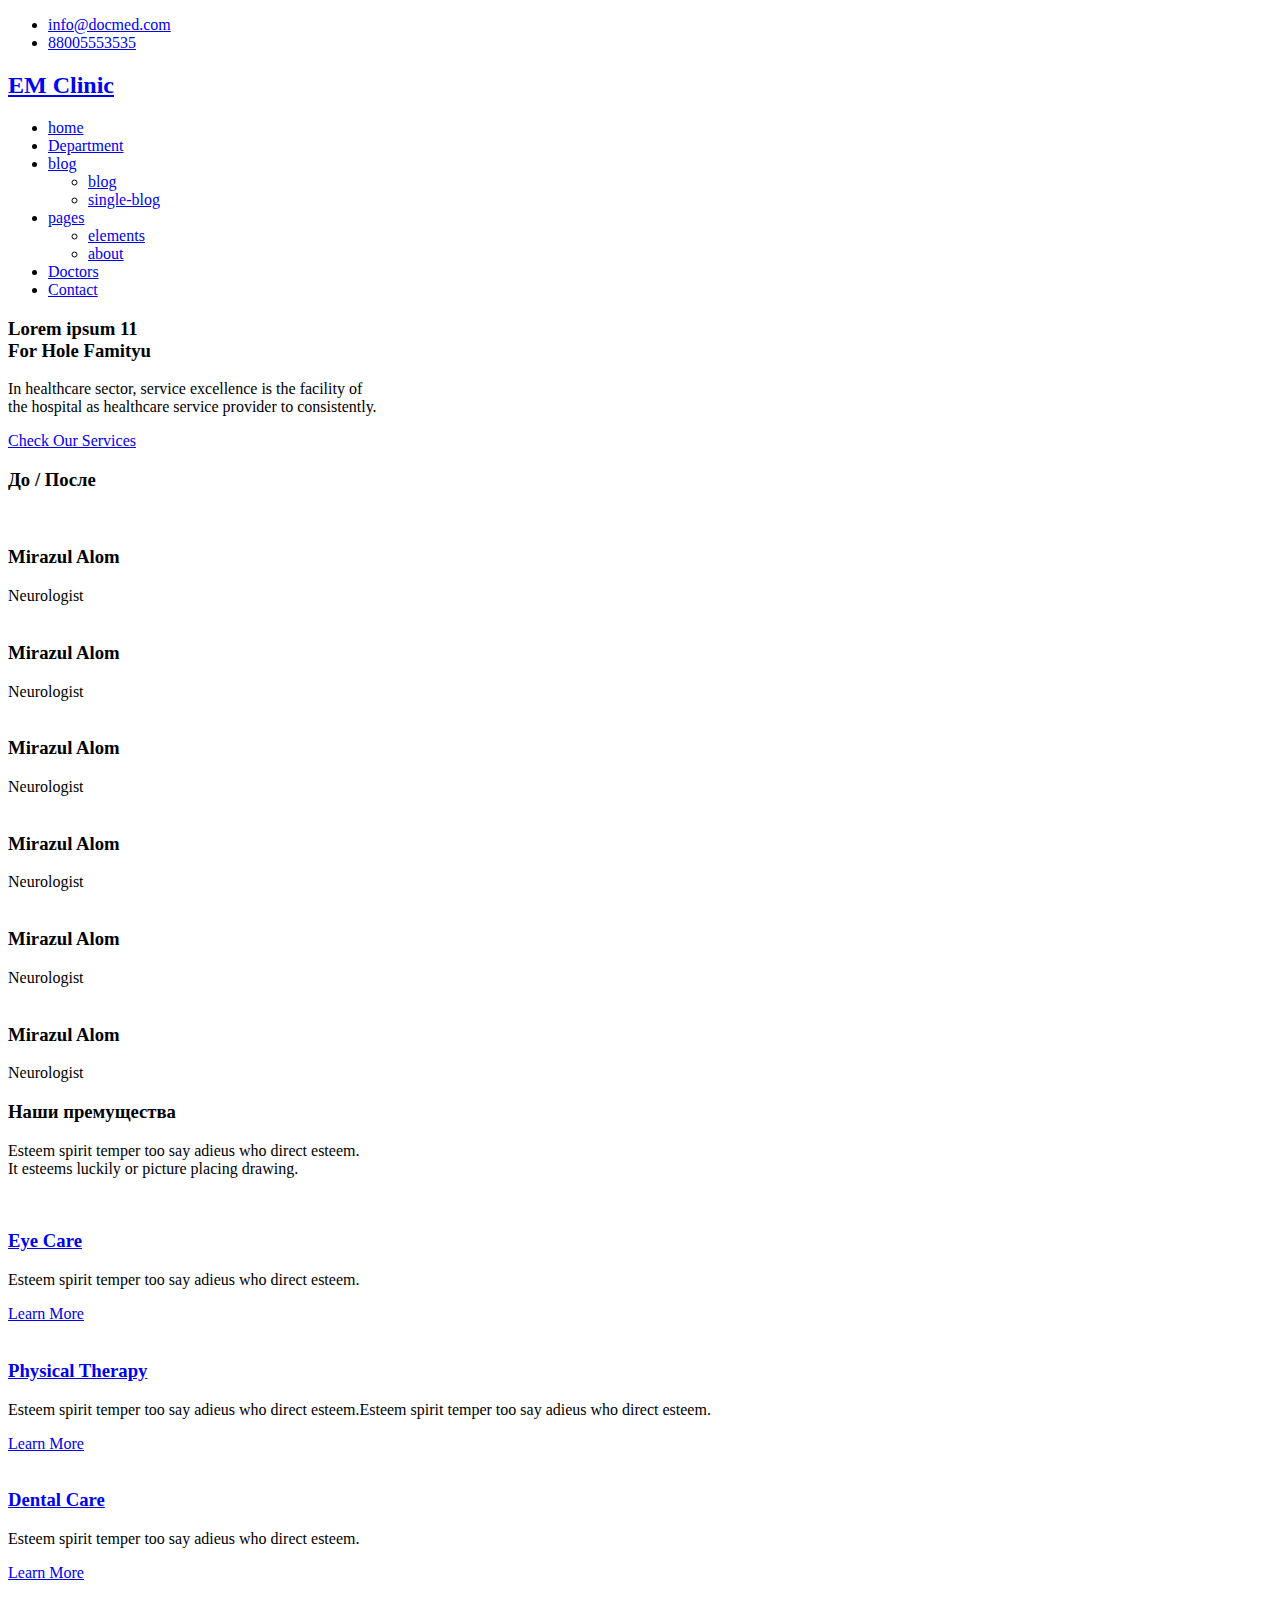
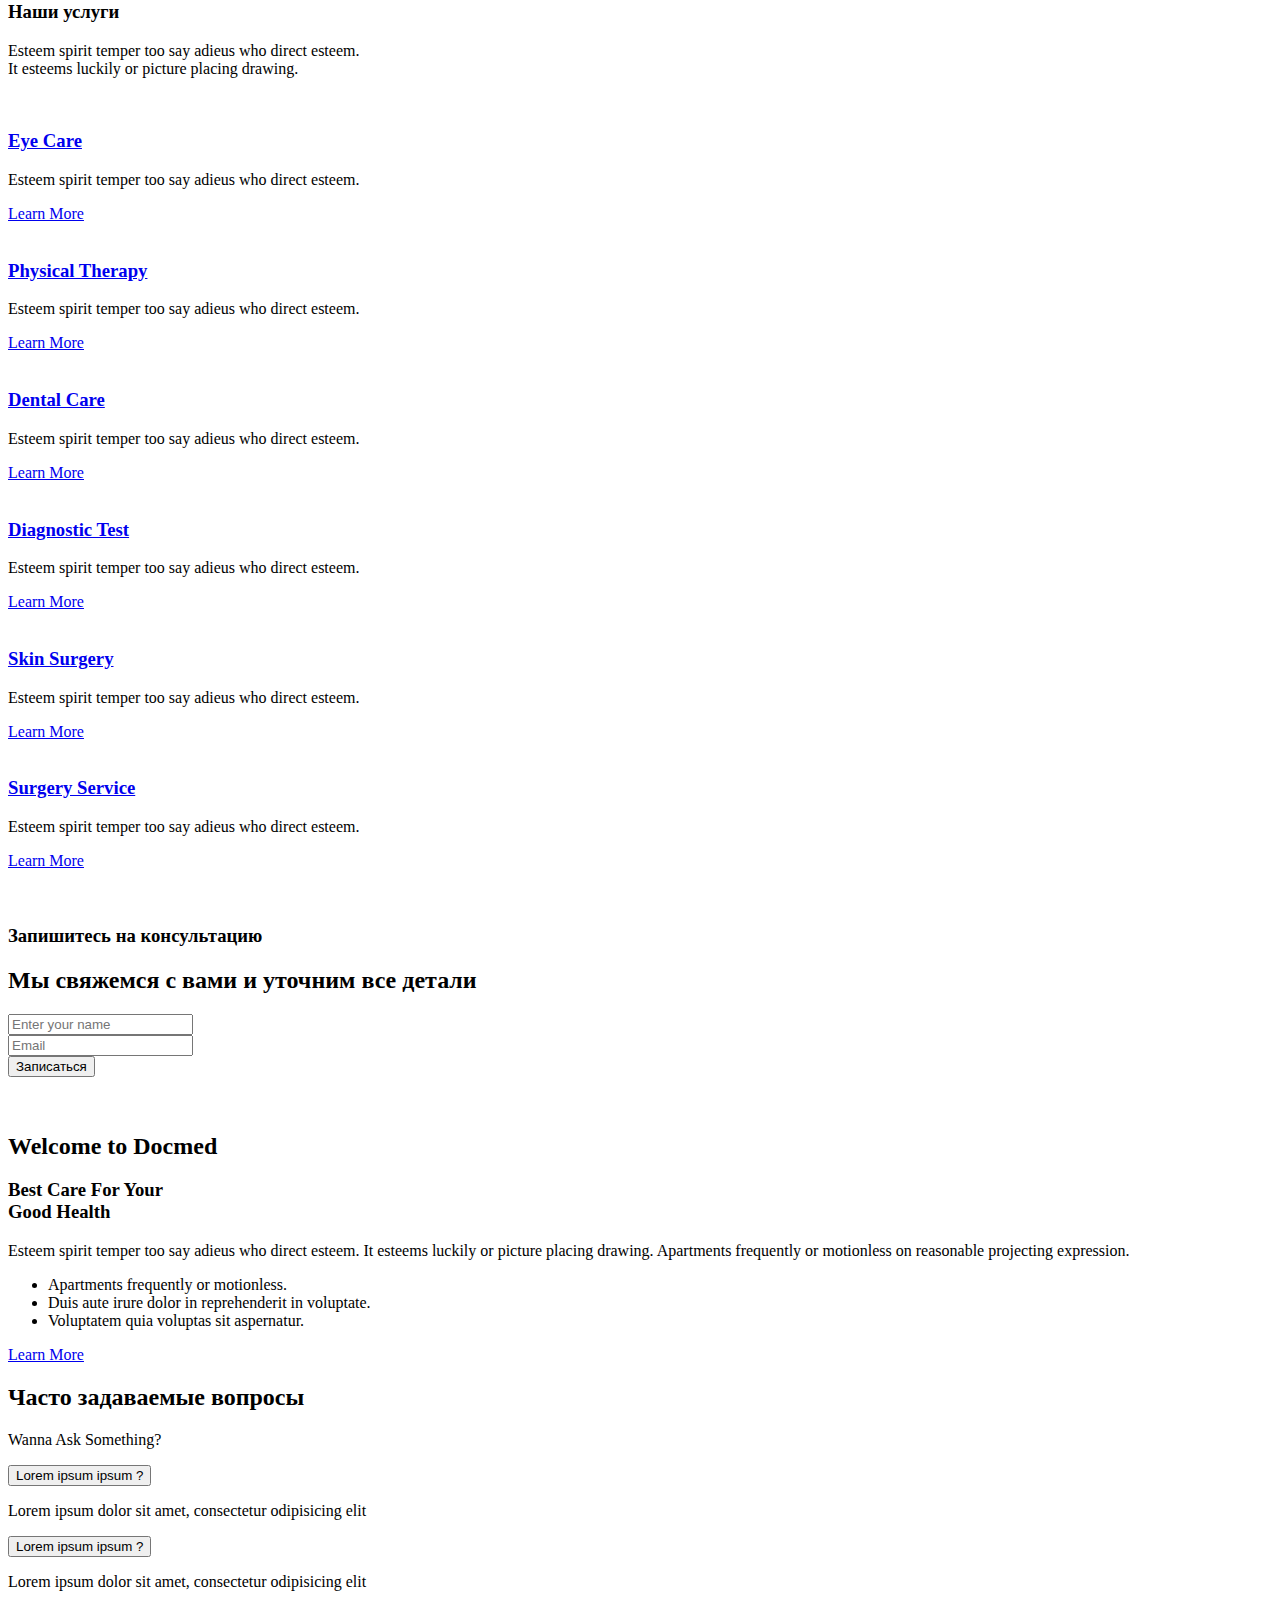
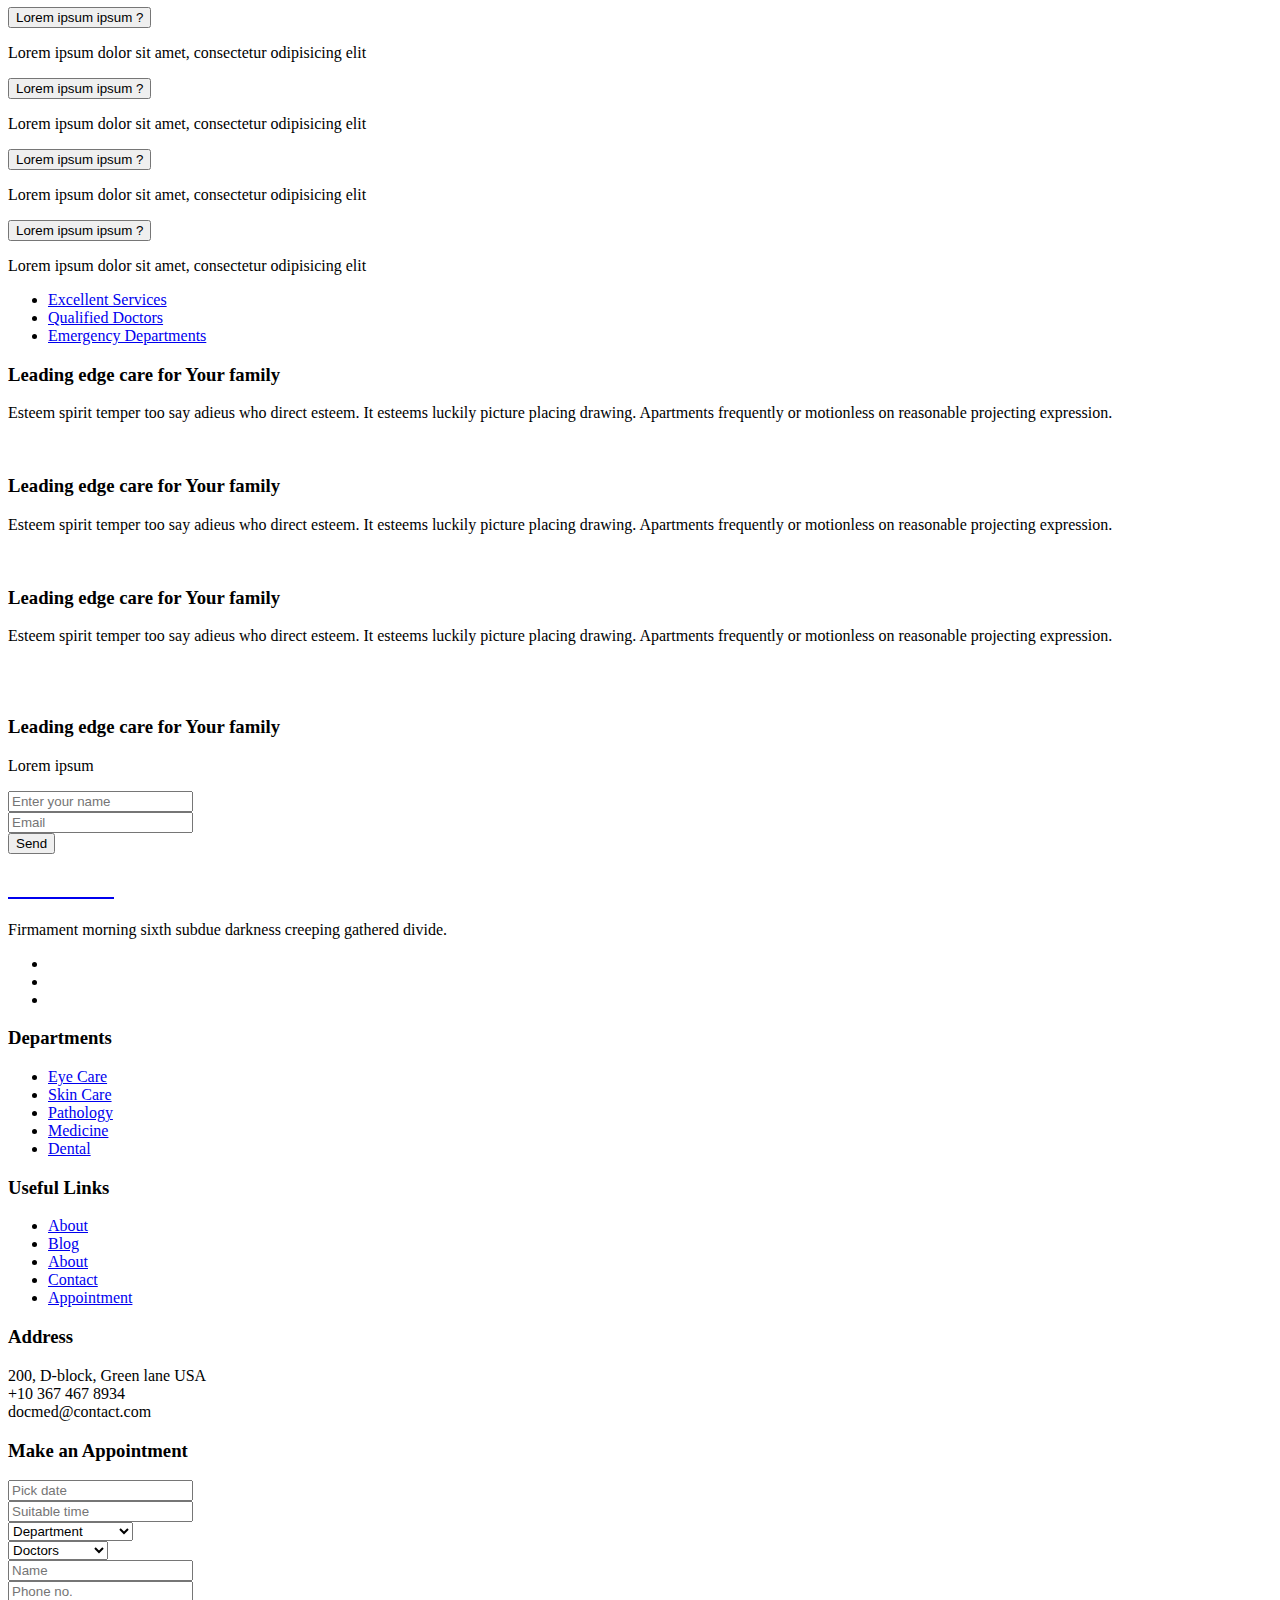
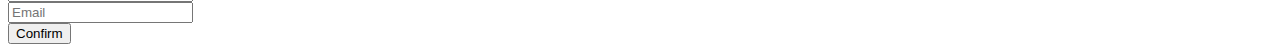
==== index.html @ 9901b31b "Add files via upload" ====
<!doctype html>
<html class="no-js" lang="zxx">

<head>
    <meta charset="utf-8">
    <meta http-equiv="x-ua-compatible" content="ie=edge">
    <title>Docmed</title>
    <meta name="description" content="">
    <meta name="viewport" content="width=device-width, initial-scale=1">

    <!-- <link rel="manifest" href="site.webmanifest"> -->
    <link rel="shortcut icon" type="image/x-icon" href="img/favicon.png">
    <!-- Place favicon.ico in the root directory -->

    <!-- CSS here -->
    <link rel="stylesheet" href="css/bootstrap.min.css">
    <link rel="stylesheet" href="css/owl.carousel.min.css">
    <link rel="stylesheet" href="css/magnific-popup.css">
    <link rel="stylesheet" href="css/font-awesome.min.css">
    <link rel="stylesheet" href="css/themify-icons.css">
    <link rel="stylesheet" href="css/nice-select.css">
    <link rel="stylesheet" href="css/flaticon.css">
    <link rel="stylesheet" href="css/gijgo.css">
    <link rel="stylesheet" href="css/animate.css">
    <link rel="stylesheet" href="css/slicknav.css">
    <link rel="stylesheet" href="css/style.css">
    <!-- <link rel="stylesheet" href="css/responsive.css"> -->
</head>

<body>
    <!--[if lte IE 9]>
            <p class="browserupgrade">You are using an <strong>outdated</strong> browser. Please <a href="https://browsehappy.com/">upgrade your browser</a> to improve your experience and security.</p>
        <![endif]-->

    <!-- header-start -->
    <header>
        <div class="header-area ">
            <div class="header-top_area">
                <div class="container">
                    <div class="row">
                        <div class="col-xl-6 col-md-6 ">
                            <div class="social_media_links">
                                <a href="#">
                                    <i class="fa fa-linkedin"></i>
                                </a>
                                <a href="#">
                                    <i class="fa fa-facebook"></i>
                                </a>
                                <a href="#">
                                    <i class="fa fa-google-plus"></i>
                                </a>
                            </div>
                        </div>
                        <div class="col-xl-6 col-md-6">
                            <div class="short_contact_list">
                                <ul>
                                    <li><a href="#"> <i class="fa fa-envelope"></i> info@docmed.com</a></li>
                                    <li><a href="#"> <i class="fa fa-phone"></i> 88005553535</a></li>
                                </ul>
                            </div>
                        </div>
                    </div>
                </div>
            </div>
            <div id="sticky-header" class="main-header-area">
                <div class="container">
                    <div class="row align-items-center">
                        <div class="col-xl-3 col-lg-2">
                            <div class="logo">
                                <a href="index.html">
                                    <!-- <img src="img/logo.png" alt=""> -->
                                    <h2>EM Clinic</h2>
                                </a>
                            </div>
                        </div>
                        <div class="col-xl-6 col-lg-7">
                            <div class="main-menu  d-none d-lg-block">
                                <nav>
                                    <ul id="navigation">
                                        <li><a class="active" href="index.html">home</a></li>
                                        <li><a href="Department.html">Department</a></li>
                                        <li><a href="#">blog <i class="ti-angle-down"></i></a>
                                            <ul class="submenu">
                                                <li><a href="blog.html">blog</a></li>
                                                <li><a href="single-blog.html">single-blog</a></li>
                                            </ul>
                                        </li>
                                        <li><a href="#">pages <i class="ti-angle-down"></i></a>
                                            <ul class="submenu">
                                                <li><a href="elements.html">elements</a></li>
                                                <li><a href="about.html">about</a></li>
                                            </ul>
                                        </li>
                                        <li><a href="Doctors.html">Doctors</a></li>
                                        <li><a href="contact.html">Contact</a></li>
                                    </ul>
                                </nav>
                            </div>
                        </div>
                        <!-- <div class="col-xl-3 col-lg-3 d-none d-lg-block"> -->
                            <!-- <div class="Appointment">
                                <div class="book_btn d-none d-lg-block">
                                    <a class="popup-with-form" href="#test-form">Записаться на консультацию</a>
                                </div>
                            </div> -->
                        <!-- </div> -->
                        <div class="col-12">
                            <div class="mobile_menu d-block d-lg-none"></div>
                        </div>
                    </div>
                </div>
            </div>
        </div>
    </header>
    <!-- header-end -->

    <!-- slider_area_start -->
    <div class="slider_area">
        <div class="slider_active owl-carousel">
            <div class="single_slider  d-flex align-items-center slider_bg_2">
                <div class="container">
                    <div class="row">
                        <div class="col-xl-12">
                            <div class="slider_text ">
                                <h3> <span>Lorem ipsum 11</span> <br>
                                    For Hole Famityu </h3>
                                <p>In healthcare sector, service excellence is the facility of <br> the hospital as
                                    healthcare service provider to consistently.</p>
                                <a href="#" class="boxed-btn3">Check Our Services</a>
                            </div>
                        </div>
                    </div>
                </div>
            </div>
            <!-- <div class="single_slider  d-flex align-items-center slider_bg_1">
                <div class="container">
                    <div class="row">
                        <div class="col-xl-12">
                            <div class="slider_text ">
                                <h3> <span>Health care</span> <br>
                                    For Hole Family </h3>
                                <p>In healthcare sector, service excellence is the facility of <br> the hospital as
                                    healthcare service provider to consistently.</p>
                                <a href="#" class="boxed-btn3">Check Our Services</a>
                            </div>
                        </div>
                    </div>
                </div>
            </div>
            <div class="single_slider  d-flex align-items-center slider_bg_2">
                <div class="container">
                    <div class="row">
                        <div class="col-xl-12">
                            <div class="slider_text ">
                                <h3> <span>Health care</span> <br>
                                    For Hole Family </h3>
                                <p>In healthcare sector, service excellence is the facility of <br> the hospital as
                                    healthcare service provider to consistently.</p>
                                <a href="#" class="boxed-btn3">Check Our Services</a>
                            </div>
                        </div>
                    </div>
                </div>
            </div> -->
        </div>
    </div>
    <!-- slider_area_end -->


    <!-- expert_doctors_area_start ////////////////////////////////////////////////////////////////////////-->
    <div class="expert_doctors_area">
        <div class="container">
            <div class="row">
                <div class="col-xl-12">
                    <div class="doctors_title mb-55">
                        <h3>До / После</h3>
                    </div>
                </div>
            </div>
            <div class="row">
                <div class="col-xl-12">
                    <div class="expert_active owl-carousel">
                        <div class="single_expert">
                            <div class="expert_thumb">
                                <img src="img/experts/1.png" alt="">
                            </div>
                            <div class="experts_name text-center">
                                <h3>Mirazul Alom</h3>
                                <span>Neurologist</span>
                            </div>
                        </div>
                        <div class="single_expert">
                            <div class="expert_thumb">
                                <img src="img/experts/2.png" alt="">
                            </div>
                            <div class="experts_name text-center">
                                <h3>Mirazul Alom</h3>
                                <span>Neurologist</span>
                            </div>
                        </div>
                        <div class="single_expert">
                            <div class="expert_thumb">
                                <img src="img/experts/3.png" alt="">
                            </div>
                            <div class="experts_name text-center">
                                <h3>Mirazul Alom</h3>
                                <span>Neurologist</span>
                            </div>
                        </div>
                        <div class="single_expert">
                            <div class="expert_thumb">
                                <img src="img/experts/4.png" alt="">
                            </div>
                            <div class="experts_name text-center">
                                <h3>Mirazul Alom</h3>
                                <span>Neurologist</span>
                            </div>
                        </div>
                        <div class="single_expert">
                            <div class="expert_thumb">
                                <img src="img/experts/1.png" alt="">
                            </div>
                            <div class="experts_name text-center">
                                <h3>Mirazul Alom</h3>
                                <span>Neurologist</span>
                            </div>
                        </div>
                        <div class="single_expert">
                            <div class="expert_thumb">
                                <img src="img/experts/2.png" alt="">
                            </div>
                            <div class="experts_name text-center">
                                <h3>Mirazul Alom</h3>
                                <span>Neurologist</span>
                            </div>
                        </div>
                    </div>
                </div>
            </div>
        </div>
    </div>
    <!-- expert_doctors_area_end -->

    <!-- наши преимущества  -->
    <div class="our_department_area">
        <div class="container">
            <div class="row">
                <div class="col-xl-12">
                    <div class="section_title text-center mb-55">
                        <h3>Наши премущества</h3>
                        <p>Esteem spirit temper too say adieus who direct esteem. <br>
                            It esteems luckily or picture placing drawing. </p>
                    </div>
                </div>
            </div>
            <div class="row">
                <div class="col-xl-4 col-md-6 col-lg-4">
                    <div class="single_department">
                        <div class="department_thumb">
                            <img src="img/department/1.png" alt="">
                        </div>
                        <div class="department_content">
                            <h3><a href="#">Eye Care</a></h3>
                            <p>Esteem spirit temper too say adieus who direct esteem.</p>
                            <a href="#" class="learn_more">Learn More</a>
                        </div>
                    </div>
                </div>
                <div class="col-xl-4 col-md-6 col-lg-4">
                    <div class="single_department">
                        <div class="department_thumb">
                            <img src="img/department/2.png" alt="">
                        </div>
                        <div class="department_content">
                            <h3><a href="#">Physical Therapy</a></h3>
                            <p>Esteem spirit temper too say adieus who direct esteem.Esteem spirit temper too say adieus who direct esteem.</p>
                            <a href="#" class="learn_more">Learn More</a>
                        </div>
                    </div>
                </div>
                <div class="col-xl-4 col-md-6 col-lg-4">
                    <div class="single_department">
                        <div class="department_thumb">
                            <img src="img/department/3.png" alt="">
                        </div>
                        <div class="department_content">
                            <h3><a href="#">Dental Care</a></h3>
                            <p>Esteem spirit temper too say adieus who direct esteem.</p>
                            <a href="#" class="learn_more">Learn More</a>
                        </div>
                    </div>
                </div>
                <!-- <div class="col-xl-4 col-md-6 col-lg-4">
                    <div class="single_department">
                        <div class="department_thumb">
                            <img src="img/department/4.png" alt="">
                        </div>
                        <div class="department_content">
                            <h3><a href="#">Diagnostic Test</a></h3>
                            <p>Esteem spirit temper too say adieus who direct esteem.</p>
                            <a href="#" class="learn_more">Learn More</a>
                        </div>
                    </div>
                </div>
                <div class="col-xl-4 col-md-6 col-lg-4">
                    <div class="single_department">
                        <div class="department_thumb">
                            <img src="img/department/5.png" alt="">
                        </div>
                        <div class="department_content">
                            <h3><a href="#">Skin Surgery</a></h3>
                            <p>Esteem spirit temper too say adieus who direct esteem.</p>
                            <a href="#" class="learn_more">Learn More</a>
                        </div>
                    </div>
                </div>
                <div class="col-xl-4 col-md-6 col-lg-4">
                    <div class="single_department">
                        <div class="department_thumb">
                            <img src="img/department/6.png" alt="">
                        </div>
                        <div class="department_content">
                            <h3><a href="#">Surgery Service</a></h3>
                            <p>Esteem spirit temper too say adieus who direct esteem.</p>
                            <a href="#" class="learn_more">Learn More</a>
                        </div>
                    </div>
                </div> -->
            </div>
        </div>
    </div>
    <!-- наши преимущества конец -->

    <!-- offers_area_start -->
    <div class="our_department_area">
        <div class="container">
            <div class="row">
                <div class="col-xl-12">
                    <div class="section_title text-center mb-55">
                        <h3>Наши услуги</h3>
                        <p>Esteem spirit temper too say adieus who direct esteem. <br>
                            It esteems luckily or picture placing drawing. </p>
                    </div>
                </div>
            </div>
            <div class="row">
                <div class="col-xl-4 col-md-6 col-lg-4">
                    <div class="single_department">
                        <div class="department_thumb">
                            <img src="img/department/1.png" alt="">
                        </div>
                        <div class="department_content">
                            <h3><a href="#">Eye Care</a></h3>
                            <p>Esteem spirit temper too say adieus who direct esteem.</p>
                            <a href="#" class="learn_more">Learn More</a>
                        </div>
                    </div>
                </div>
                <div class="col-xl-4 col-md-6 col-lg-4">
                    <div class="single_department">
                        <div class="department_thumb">
                            <img src="img/department/2.png" alt="">
                        </div>
                        <div class="department_content">
                            <h3><a href="#">Physical Therapy</a></h3>
                            <p>Esteem spirit temper too say adieus who direct esteem.</p>
                            <a href="#" class="learn_more">Learn More</a>
                        </div>
                    </div>
                </div>
                <div class="col-xl-4 col-md-6 col-lg-4">
                    <div class="single_department">
                        <div class="department_thumb">
                            <img src="img/department/3.png" alt="">
                        </div>
                        <div class="department_content">
                            <h3><a href="#">Dental Care</a></h3>
                            <p>Esteem spirit temper too say adieus who direct esteem.</p>
                            <a href="#" class="learn_more">Learn More</a>
                        </div>
                    </div>
                </div>
                <div class="col-xl-4 col-md-6 col-lg-4">
                    <div class="single_department">
                        <div class="department_thumb">
                            <img src="img/department/4.png" alt="">
                        </div>
                        <div class="department_content">
                            <h3><a href="#">Diagnostic Test</a></h3>
                            <p>Esteem spirit temper too say adieus who direct esteem.</p>
                            <a href="#" class="learn_more">Learn More</a>
                        </div>
                    </div>
                </div>
                <div class="col-xl-4 col-md-6 col-lg-4">
                    <div class="single_department">
                        <div class="department_thumb">
                            <img src="img/department/5.png" alt="">
                        </div>
                        <div class="department_content">
                            <h3><a href="#">Skin Surgery</a></h3>
                            <p>Esteem spirit temper too say adieus who direct esteem.</p>
                            <a href="#" class="learn_more">Learn More</a>
                        </div>
                    </div>
                </div>
                <div class="col-xl-4 col-md-6 col-lg-4">
                    <div class="single_department">
                        <div class="department_thumb">
                            <img src="img/department/6.png" alt="">
                        </div>
                        <div class="department_content">
                            <h3><a href="#">Surgery Service</a></h3>
                            <p>Esteem spirit temper too say adieus who direct esteem.</p>
                            <a href="#" class="learn_more">Learn More</a>
                        </div>
                    </div>
                </div>
            </div>
        </div>
    </div>
    <!-- offers_area_end -->

    <!-- форма обратной связи начало -->
    <div class="welcome_docmed_area">
        <div class="container">
            <div class="row">
                <div class="col-xl-6 col-lg-6">
                    <div class="welcome_thumb">
                        <div class="thumb_1">
                            <img src="img/about/1.png" alt="">
                        </div>
                        <div class="thumb_2">
                            <img src="img/about/2.png" alt="">
                        </div>
                    </div>
                </div>
                <div class="col-xl-6 col-lg-6">
                    <div class="welcome_docmed_info">
                        
                        <h3>Запишитесь на консультацию <br></h3>
                            <h2>Мы свяжемся с вами и уточним все детали</h2>
                                
                                <div class="col-lg-8">
                                <form class="form-contact contact_form" action="contact_process.php" method="post" id="contactForm" novalidate="novalidate">
                                <div class="row">
                                    <div class="col-sm-12">
                                        <div class="form-group">
                                            <input class="form-control valid" name="name" id="name" type="text" onfocus="this.placeholder = ''" onblur="this.placeholder = 'Enter your name'" placeholder="Enter your name">
                                        </div>
                                    </div>
                                    <div class="col-sm-12">
                                        <div class="form-group">
                                            <input class="form-control valid" name="email" id="email" type="email" onfocus="this.placeholder = ''" onblur="this.placeholder = 'Enter email address'" placeholder="Email">
                                        </div>
                                    </div>
                                    <div class="form-group mt-3">
                                        <button type="submit" class="button button-contactForm boxed-btn">Записаться</button>
                                    </div>
                                
                                </div>
                            </form>
                    </div>
                    </div>
                </div>
            </div>
        </div>
    </div>
    <!-- форма обратной связи конец -->


    

     


    <!-- service_area_start -->
    <!-- <div class="service_area">
        <div class="container p-0">
            <div class="row no-gutters">
                <div class="col-xl-4 col-md-4">
                    <div class="single_service">
                        <div class="icon">
                            <i class="flaticon-electrocardiogram"></i>
                        </div>
                        <h3>Hospitality</h3>
                        <p>Clinical excellence must be the priority for any health care service provider.</p>
                        <a href="#" class="boxed-btn3-white">Apply For a Bed</a>
                    </div>
                </div>
                <div class="col-xl-4 col-md-4">
                    <div class="single_service">
                        <div class="icon">
                            <i class="flaticon-emergency-call"></i>
                        </div>
                        <h3>Emergency Care</h3>
                        <p>Clinical excellence must be the priority for any health care service provider.</p>
                        <a href="#" class="boxed-btn3-white">+10 672 356 3567</a>
                    </div>
                </div>
                <div class="col-xl-4 col-md-4">
                    <div class="single_service">
                        <div class="icon">
                            <i class="flaticon-first-aid-kit"></i>
                        </div>
                        <h3>Chamber Service</h3>
                        <p>Clinical excellence must be the priority for any health care service provider.</p>
                        <a href="#" class="boxed-btn3-white">Make an Appointment</a>
                    </div>
                </div>
            </div>
        </div>
    </div> -->
    <!-- service_area_end -->

    <!-- welcome_docmed_area_start -->
    <div class="welcome_docmed_area">
        <div class="container">
            <div class="row">
                <div class="col-xl-6 col-lg-6">
                    <div class="welcome_thumb">
                        <div class="thumb_1">
                            <img src="img/about/1.png" alt="">
                        </div>
                        <div class="thumb_2">
                            <img src="img/about/2.png" alt="">
                        </div>
                    </div>
                </div>
                <div class="col-xl-6 col-lg-6">
                    <div class="welcome_docmed_info">
                        <h2>Welcome to Docmed</h2>
                        <h3>Best Care For Your <br>
                                Good Health</h3>
                        <p>Esteem spirit temper too say adieus who direct esteem.
                                It esteems luckily or picture placing drawing. Apartments frequently or motionless on reasonable projecting expression.</p>
                        <ul>
                            <li> <i class="flaticon-right"></i> Apartments frequently or motionless. </li>
                            <li> <i class="flaticon-right"></i> Duis aute irure dolor in reprehenderit in voluptate.</li>
                            <li> <i class="flaticon-right"></i> Voluptatem quia voluptas sit aspernatur. </li>
                        </ul>
                        <a href="#" class="boxed-btn3-white-2">Learn More</a>
                    </div>
                </div>
            </div>
        </div>
    </div>
    <!-- welcome_docmed_area_end -->

    <!-- часто задаваемые вопросы начало -->
    <div class="container">
        <h2 class="title">Часто задаваемые вопросы</h2>
        <p class="desc">Wanna Ask Something?</p>
        <div class="faq">
            <div class="faq_item">
                <button class="collapsible">Lorem ipsum ipsum ?</button>
                <div class="content">
                    <p>Lorem ipsum dolor sit amet, consectetur odipisicing elit</p>
                </div>
                <button class="collapsible">Lorem ipsum ipsum ?</button>
                <div class="content">
                    <p>Lorem ipsum dolor sit amet, consectetur odipisicing elit</p>
                </div>
                <button class="collapsible">Lorem ipsum ipsum ?</button>
                <div class="content">
                    <p>Lorem ipsum dolor sit amet, consectetur odipisicing elit</p>
                </div>
            <!-- </div>
            <div class="faq_item"> -->
                <button class="collapsible">Lorem ipsum ipsum ?</button>
                <div class="content">
                    <p>Lorem ipsum dolor sit amet, consectetur odipisicing elit</p>
                </div>
                <button class="collapsible">Lorem ipsum ipsum ?</button>
                <div class="content">
                    <p>Lorem ipsum dolor sit amet, consectetur odipisicing elit</p>
                </div>
                <button class="collapsible">Lorem ipsum ipsum ?</button>
                <div class="content">
                    <p>Lorem ipsum dolor sit amet, consectetur odipisicing elit</p>
                </div>
            </div>
        </div>
    </div>
    <!-- часто задаваемые вопросы конец -->

    <!-- testmonial_area_start -->
    <!-- <div class="testmonial_area">
        <div class="testmonial_active owl-carousel">
            <div class="single-testmonial testmonial_bg_1 overlay2">
                <div class="container">
                    <div class="row">
                        <div class="col-xl-10 offset-xl-1">
                            <div class="testmonial_info text-center">
                                <div class="quote">
                                    <i class="flaticon-straight-quotes"></i>
                                </div>
                                <p>Donec imperdiet congue orci consequat mattis. Donec rutrum porttitor <br>
                                    sollicitudin. Pellentesque id dolor tempor sapien feugiat ultrices nec sed neque.
                                    <br>
                                    Fusce ac mattis nulla. Morbi eget ornare dui. </p>
                                <div class="testmonial_author">
                                    <h4>Asana Korim</h4>
                                </div>
                            </div>
                        </div>
                    </div>
                </div>
            </div>
            <div class="single-testmonial testmonial_bg_2 overlay2">
                <div class="container">
                    <div class="row">
                        <div class="col-xl-10 offset-xl-1">
                            <div class="testmonial_info text-center">
                                <div class="quote">
                                    <i class="flaticon-straight-quotes"></i>
                                </div>
                                <p>Donec imperdiet congue orci consequat mattis. Donec rutrum porttitor <br>
                                    sollicitudin. Pellentesque id dolor tempor sapien feugiat ultrices nec sed neque.
                                    <br>
                                    Fusce ac mattis nulla. Morbi eget ornare dui. </p>
                                <div class="testmonial_author">
                                    <h4>Asana Korim</h4>
                                </div>
                            </div>
                        </div>
                    </div>
                </div>
            </div>
            <div class="single-testmonial testmonial_bg_1 overlay2">
                <div class="container">
                    <div class="row">
                        <div class="col-xl-10 offset-xl-1">
                            <div class="testmonial_info text-center">
                                <div class="quote">
                                    <i class="flaticon-straight-quotes"></i>
                                </div>
                                <p>Donec imperdiet congue orci consequat mattis. Donec rutrum porttitor <br>
                                    sollicitudin. Pellentesque id dolor tempor sapien feugiat ultrices nec sed neque.
                                    <br>
                                    Fusce ac mattis nulla. Morbi eget ornare dui. </p>
                                <div class="testmonial_author">
                                    <h4>Asana Korim</h4>
                                </div>
                            </div>
                        </div>
                    </div>
                </div>
            </div>
        </div>
    </div> -->
    <!-- testmonial_area_end -->

    <!-- business_expert_area_start  -->
    <div class="business_expert_area my_mt">
        <div class="business_tabs_area">
            <div class="container">
                <div class="row">
                    <div class="col-xl-12">
                        <ul class="nav" id="myTab" role="tablist">
                            <li class="nav-item">
                                <a class="nav-link active" id="home-tab" data-toggle="tab" href="#home" role="tab" aria-controls="home"
                            aria-selected="true">Excellent Services</a>
                            </li>

                            <li class="nav-item">
                                <a class="nav-link" id="profile-tab" data-toggle="tab" href="#profile" role="tab" aria-controls="profile"
                            aria-selected="false">Qualified Doctors</a>
                            </li>


                            <li class="nav-item">
                                <a class="nav-link" id="contact-tab" data-toggle="tab" href="#contact" role="tab" aria-controls="contact"
                            aria-selected="false">Emergency Departments</a>
                            </li>
                        </ul>
                    </div>
                </div>

            </div>
        </div>
        <div class="container">
            <div class="border_bottom">
                    <div class="tab-content" id="myTabContent">
                            <div class="tab-pane fade show active" id="home" role="tabpanel" aria-labelledby="home-tab">
                                
                                    <div class="row align-items-center">
                                            <div class="col-xl-6 col-md-6">
                                                <div class="business_info">
                                                    <div class="icon">
                                                        <i class="flaticon-first-aid-kit"></i>
                                                    </div>
                                                    <h3>Leading edge care for Your family</h3>
                                                    <p>Esteem spirit temper too say adieus who direct esteem.
                                                        It esteems luckily picture placing drawing. Apartments frequently or motionless on
                                                        reasonable projecting expression.
                                                    </p>
                                                </div>
                                            </div>
                                            <div class="col-xl-6 col-md-6">
                                                <div class="business_thumb">
                                                    <img src="img/about/business.png" alt="">
                                                </div>
                                            </div>
                                        </div>
                            </div>
                            <div class="tab-pane fade" id="profile" role="tabpanel" aria-labelledby="profile-tab">
                                    <div class="row align-items-center">
                                            <div class="col-xl-6 col-md-6">
                                                <div class="business_info">
                                                    <div class="icon">
                                                        <i class="flaticon-first-aid-kit"></i>
                                                    </div>
                                                    <h3>Leading edge care for Your family</h3>
                                                    <p>Esteem spirit temper too say adieus who direct esteem.
                                                        It esteems luckily picture placing drawing. Apartments frequently or motionless on
                                                        reasonable projecting expression.
                                                    </p>
                                                </div>
                                            </div>
                                            <div class="col-xl-6 col-md-6">
                                                <div class="business_thumb">
                                                    <img src="img/about/business.png" alt="">
                                                </div>
                                            </div>
                                        </div>
                            </div>
                            <div class="tab-pane fade" id="contact" role="tabpanel" aria-labelledby="contact-tab">
                                    <div class="row align-items-center">
                                            <div class="col-xl-6 col-md-6">
                                                <div class="business_info">
                                                    <div class="icon">
                                                        <i class="flaticon-first-aid-kit"></i>
                                                    </div>
                                                    <h3>Leading edge care for Your family</h3>
                                                    <p>Esteem spirit temper too say adieus who direct esteem.
                                                        It esteems luckily picture placing drawing. Apartments frequently or motionless on
                                                        reasonable projecting expression.
                                                    </p>
                                                </div>
                                            </div>
                                            <div class="col-xl-6 col-md-6">
                                                <div class="business_thumb">
                                                    <img src="img/about/business.png" alt="">
                                                </div>
                                            </div>
                                        </div>
                            </div>
                          </div>
            </div>
        </div>
    </div>
    <!-- business_expert_area_end  -->


    <!-- Emergency_contact start -->
    <!-- <div class="Emergency_contact">
        <div class="conatiner-fluid p-0">
            <div class="row no-gutters">
                <div class="col-xl-6">
                    <div class="single_emergency d-flex align-items-center justify-content-center emergency_bg_1 overlay_skyblue">
                        <div class="info">
                            <h3>For Any Emergency Contact</h3>
                            <p>Esteem spirit temper too say adieus.</p>
                        </div>
                        <div class="info_button">
                            <a href="#" class="boxed-btn3-white">+10 378 4673 467</a>
                        </div>
                    </div>
                </div>
                <div class="col-xl-6">
                    <div class="single_emergency d-flex align-items-center justify-content-center emergency_bg_2 overlay_skyblue">
                        <div class="info">
                            <h3>Make an Online Appointment</h3>
                            <p>Esteem spirit temper too say adieus.</p>
                        </div>
                        <div class="info_button">
                            <a href="#" class="boxed-btn3-white">Make an Appointment</a>
                        </div>
                    </div>
                </div>
            </div>
        </div>
    </div> -->
    <!-- Emergency_contact end -->
    <!-- new form  -->
    <div class="business_expert_area">
        <!-- <div class="business_tabs_area">
            <div class="container">
                <div class="row">
                    <div class="col-xl-12">
                        <ul class="nav" id="myTab" role="tablist">
                            <li class="nav-item">
                                <a class="nav-link active" id="home-tab" data-toggle="tab" href="#home" role="tab" aria-controls="home"
                            aria-selected="true">Excellent Services</a>
                            </li>

                            <li class="nav-item">
                                <a class="nav-link" id="profile-tab" data-toggle="tab" href="#profile" role="tab" aria-controls="profile"
                            aria-selected="false">Qualified Doctors</a>
                            </li>


                            <li class="nav-item">
                                <a class="nav-link" id="contact-tab" data-toggle="tab" href="#contact" role="tab" aria-controls="contact"
                            aria-selected="false">Emergency Departments</a>
                            </li>
                        </ul>
                    </div>
                </div>

            </div>
        </div> -->

        <div class="container">
            
            <div class="border_bottom">
                    <div class="tab-content" id="myTabContent">
                            <div class="tab-pane fade show active" id="home" role="tabpanel" aria-labelledby="home-tab">  
                                    <div class="row align-items-center">
                                        <div class="col-xl-6 col-md-6">
                                            <div class="business_thumb">
                                                <img src="img/about/business.png" alt="">
                                            </div>
                                        </div>
                                            <div class="col-xl-6 col-md-6">
                                                <div class="business_info">
                                                    <!-- <div class="icon">
                                                        <i class="flaticon-first-aid-kit"></i>
                                                    </div> -->
                                                    <h3>Leading edge care for Your family</h3>
                                                    <p>Lorem ipsum</p>
                                                    <div class="col-lg-8">
                                                        <form class="form-contact contact_form" action="contact_process.php" method="post" id="contactForm" novalidate="novalidate">
                                                        <div class="row">
                                                            <div class="col-sm-12">
                                                                <div class="form-group">
                                                                    <input class="form-control valid" name="name" id="name" type="text" onfocus="this.placeholder = ''" onblur="this.placeholder = 'Enter your name'" placeholder="Enter your name">
                                                                </div>
                                                            </div>
                                                            <div class="col-sm-12">
                                                                <div class="form-group">
                                                                    <input class="form-control valid" name="email" id="email" type="email" onfocus="this.placeholder = ''" onblur="this.placeholder = 'Enter email address'" placeholder="Email">
                                                                </div>
                                                            </div>
                                                            <div class="form-group mt-3">
                                                                <button type="submit" class="button button-contactForm boxed-btn">Send</button>
                                                            </div>
                                                        
                                                        </div>
                                                    </form>
                                            </div>
                                                </div>
                                            </div>
                                           
                                        </div>
                            </div>
                          </div>
            </div>
        </div>
    </div>
    <!-- business_expert_area_end  -->

<!-- footer start -->
    <footer class="footer">
            <div class="footer_top">
                <div class="container">
                    <div class="row">
                        <div class="col-xl-4 col-md-6 col-lg-4">
                            <div class="footer_widget">
                                <div class="footer_logo">
                                    <a href="#">
                                        <h2 style="color: white;">EM Clinic</h2>
                                    </a>
                                </div>
                                <p>
                                        Firmament morning sixth subdue darkness 
                                        creeping gathered divide.
                                </p>
                                <div class="socail_links">
                                    <ul>
                                        <li>
                                            <a href="#">
                                                <i class="ti-facebook"></i>
                                            </a>
                                        </li>
                                        <li>
                                            <a href="#">
                                                <i class="ti-twitter-alt"></i>
                                            </a>
                                        </li>
                                        <li>
                                            <a href="#">
                                                <i class="fa fa-instagram"></i>
                                            </a>
                                        </li>
                                    </ul>
                                </div>
    
                            </div>
                        </div>
                        <div class="col-xl-2 offset-xl-1 col-md-6 col-lg-3">
                            <div class="footer_widget">
                                <h3 class="footer_title">
                                        Departments
                                </h3>
                                <ul>
                                    <li><a href="#">Eye Care</a></li>
                                    <li><a href="#">Skin Care</a></li>
                                    <li><a href="#">Pathology</a></li>
                                    <li><a href="#">Medicine</a></li>
                                    <li><a href="#">Dental</a></li>
                                </ul>
    
                            </div>
                        </div>
                        <div class="col-xl-2 col-md-6 col-lg-2">
                            <div class="footer_widget">
                                <h3 class="footer_title">
                                        Useful Links
                                </h3>
                                <ul>
                                    <li><a href="#">About</a></li>
                                    <li><a href="#">Blog</a></li>
                                    <li><a href="#">About</a></li>
                                    <li><a href="#"> Contact</a></li>
                                    <li><a href="#"> Appointment</a></li>
                                </ul>
                            </div>
                        </div>
                        <div class="col-xl-3 col-md-6 col-lg-3">
                            <div class="footer_widget">
                                <h3 class="footer_title">
                                        Address
                                </h3>
                                <p>
                                    200, D-block, Green lane USA <br>
                                    +10 367 467 8934 <br>
                                    docmed@contact.com
                                </p>
                            </div>
                        </div>
                    </div>
                </div>
            </div>
            
        </footer>
<!-- footer end  -->
    <!-- link that opens popup -->

    <!-- form itself end-->
    <form id="test-form" class="white-popup-block mfp-hide">
        <div class="popup_box ">
            <div class="popup_inner">
                <h3>Make an Appointment</h3>
                <form action="#">
                    <div class="row">
                        <div class="col-xl-6">
                            <input id="datepicker" placeholder="Pick date">
                        </div>
                        <div class="col-xl-6">
                            <input id="datepicker2" placeholder="Suitable time">
                        </div>
                        <div class="col-xl-6">
                            <select class="form-select wide" id="default-select" class="">
                                <option data-display="Select Department">Department</option>
                                <option value="1">Eye Care</option>
                                <option value="2">Physical Therapy</option>
                                <option value="3">Dental Care</option>
                            </select>
                        </div>
                        <div class="col-xl-6">
                            <select class="form-select wide" id="default-select" class="">
                                <option data-display="Doctors">Doctors</option>
                                <option value="1">Mirazul Alom</option>
                                <option value="2">Monzul Alom</option>
                                <option value="3">Azizul Isalm</option>
                            </select>
                        </div>
                        <div class="col-xl-6">
                            <input type="text"  placeholder="Name">
                        </div>
                        <div class="col-xl-6">
                            <input type="text"  placeholder="Phone no.">
                        </div>
                        <div class="col-xl-12">
                            <input type="email"  placeholder="Email">
                        </div>
                        <div class="col-xl-12">
                            <button type="submit" class="boxed-btn3">Confirm</button>
                        </div>
                    </div>
                </form>
            </div>
        </div>
    </form>
    <!-- form itself end -->

    <!-- JS here -->
    <script src="js/vendor/modernizr-3.5.0.min.js"></script>
    <script src="js/vendor/jquery-1.12.4.min.js"></script>
    <script src="js/popper.min.js"></script>
    <script src="js/bootstrap.min.js"></script>
    <script src="js/owl.carousel.min.js"></script>
    <script src="js/isotope.pkgd.min.js"></script>
    <script src="js/ajax-form.js"></script>
    <script src="js/waypoints.min.js"></script>
    <script src="js/jquery.counterup.min.js"></script>
    <script src="js/imagesloaded.pkgd.min.js"></script>
    <script src="js/scrollIt.js"></script>
    <script src="js/jquery.scrollUp.min.js"></script>
    <script src="js/wow.min.js"></script>
    <script src="js/nice-select.min.js"></script>
    <script src="js/jquery.slicknav.min.js"></script>
    <script src="js/jquery.magnific-popup.min.js"></script>
    <script src="js/plugins.js"></script>
    <script src="js/gijgo.min.js"></script>
    <!--contact js-->
    <script src="js/contact.js"></script>
    <script src="js/jquery.ajaxchimp.min.js"></script>
    <script src="js/jquery.form.js"></script>
    <script src="js/jquery.validate.min.js"></script>
    <script src="js/mail-script.js"></script>

    <script src="js/main.js"></script>
    <script>
        $('#datepicker').datepicker({
            iconsLibrary: 'fontawesome',
            icons: {
                rightIcon: '<span class="fa fa-caret-down"></span>'
            }
        });
        $('#datepicker2').datepicker({
            iconsLibrary: 'fontawesome',
            icons: {
                rightIcon: '<span class="fa fa-caret-down"></span>'
            }

        });
    $(document).ready(function() {
    $('.js-example-basic-multiple').select2();
});
    </script>
</body>

</html>
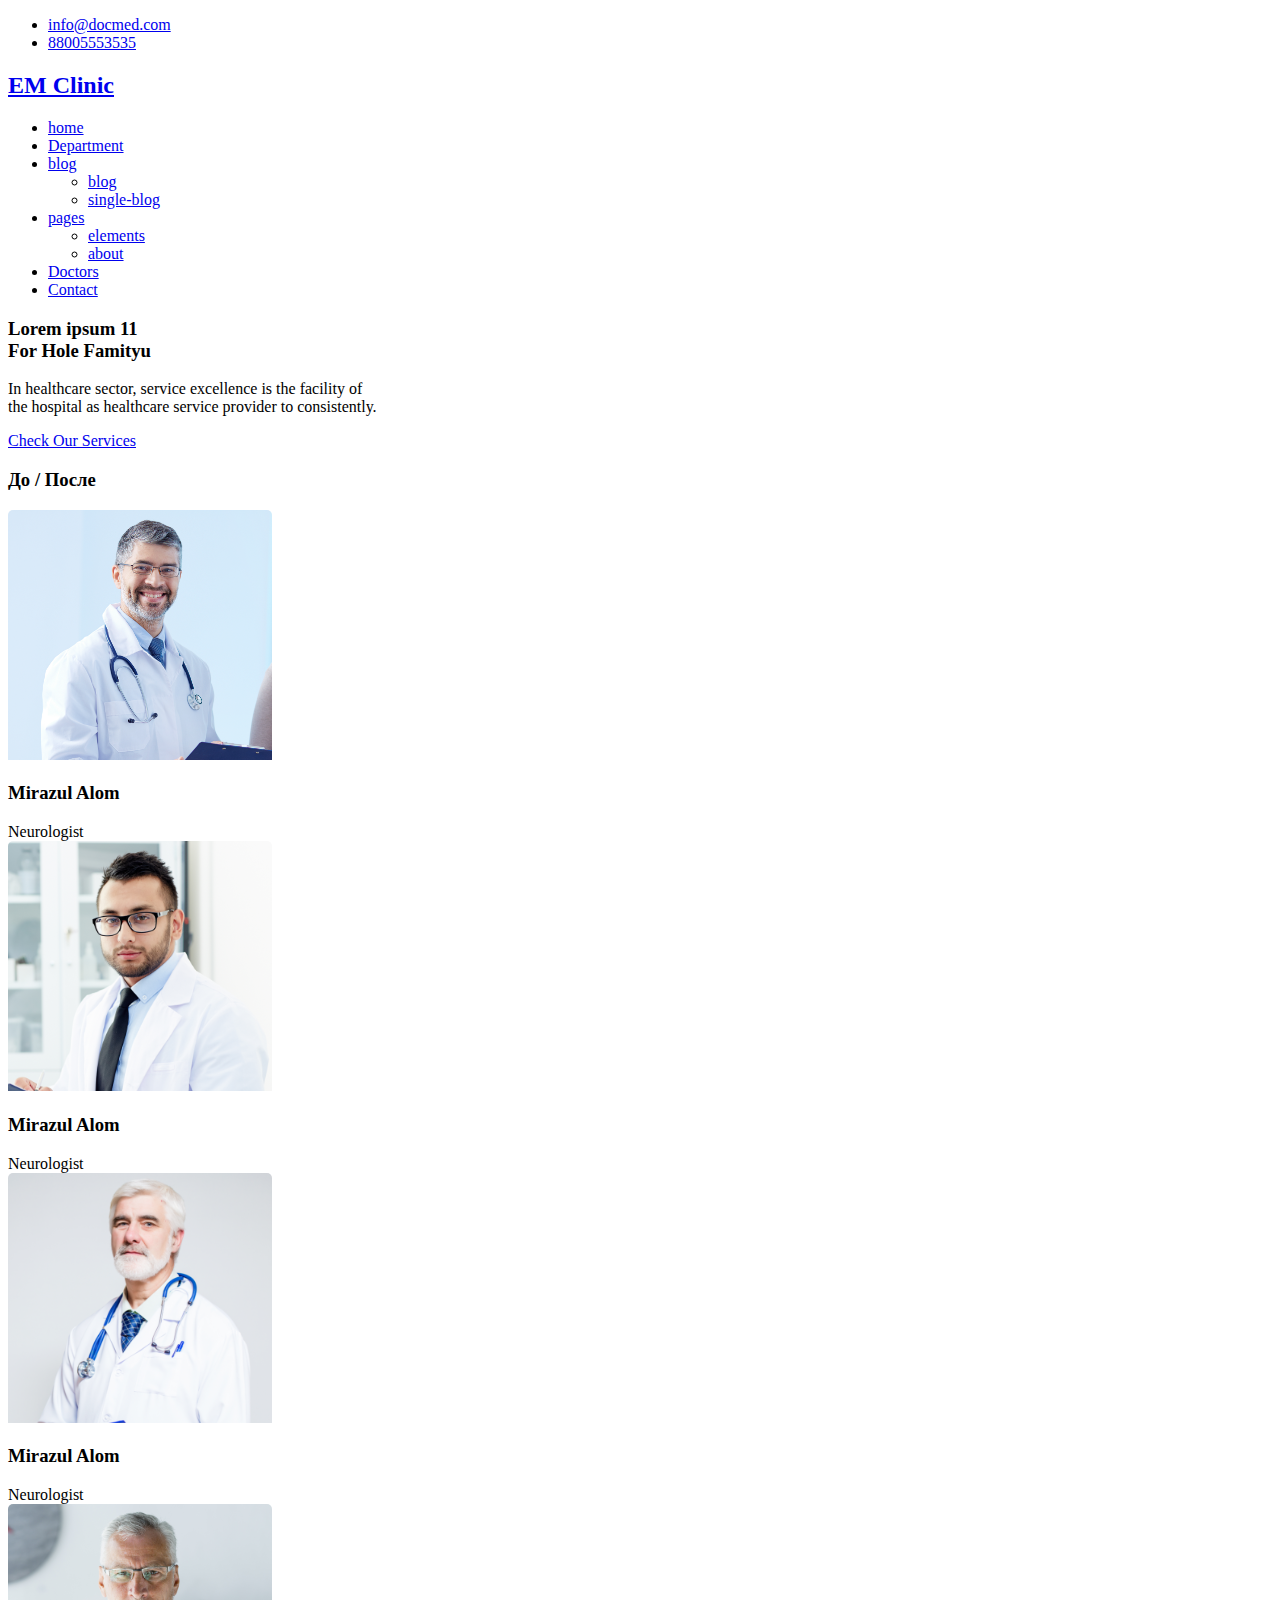
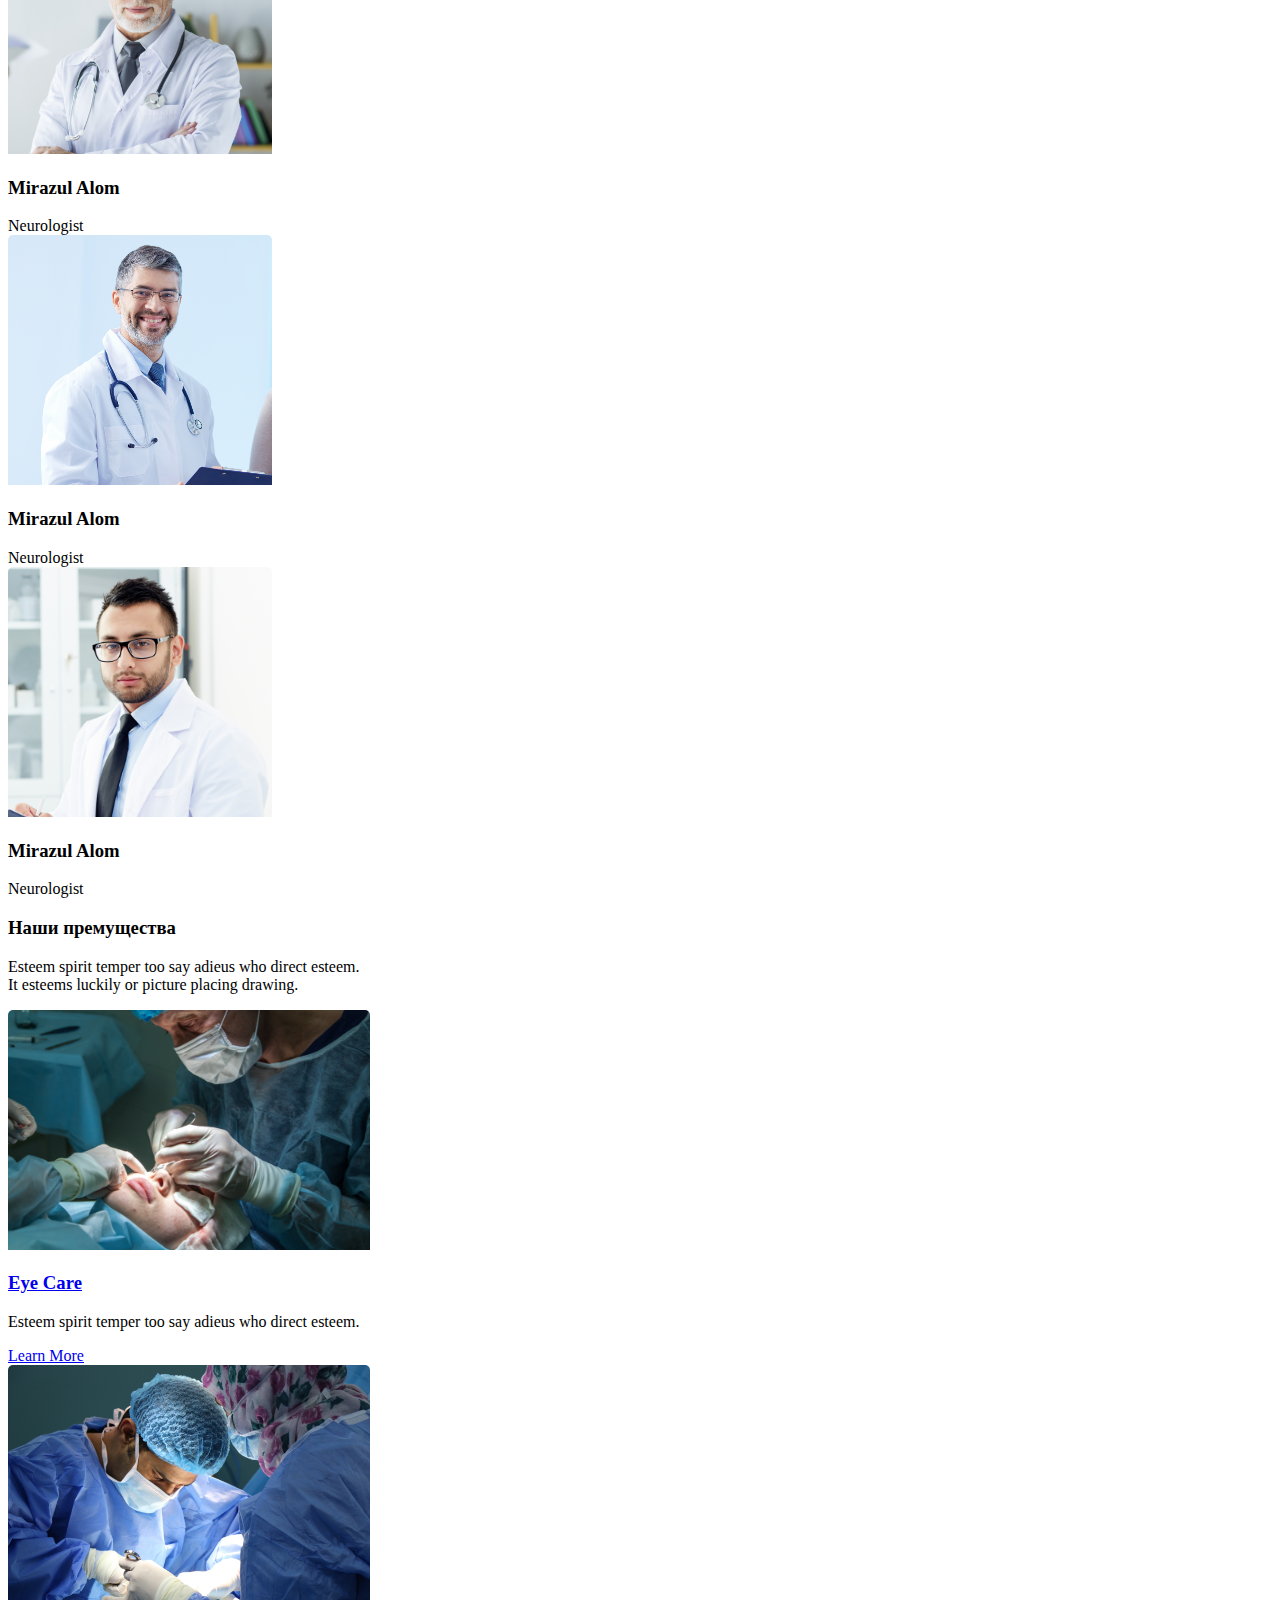
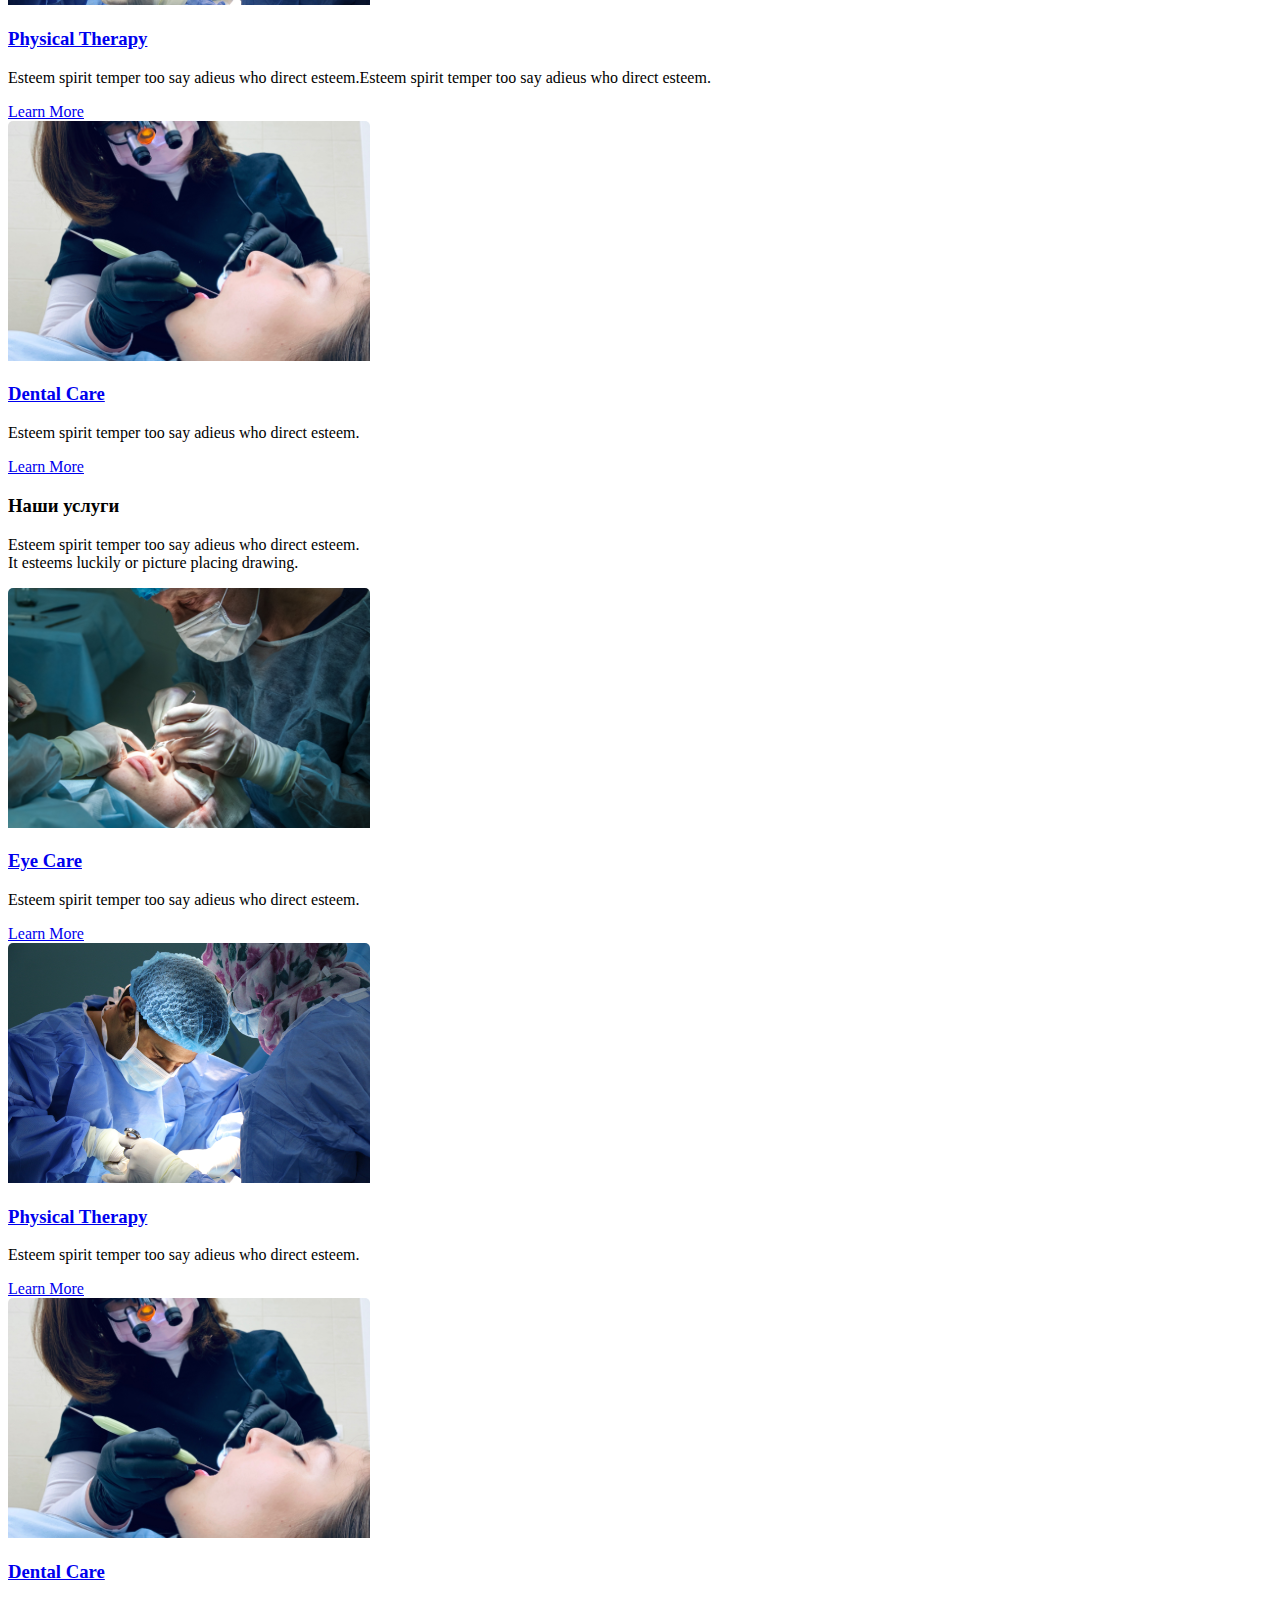
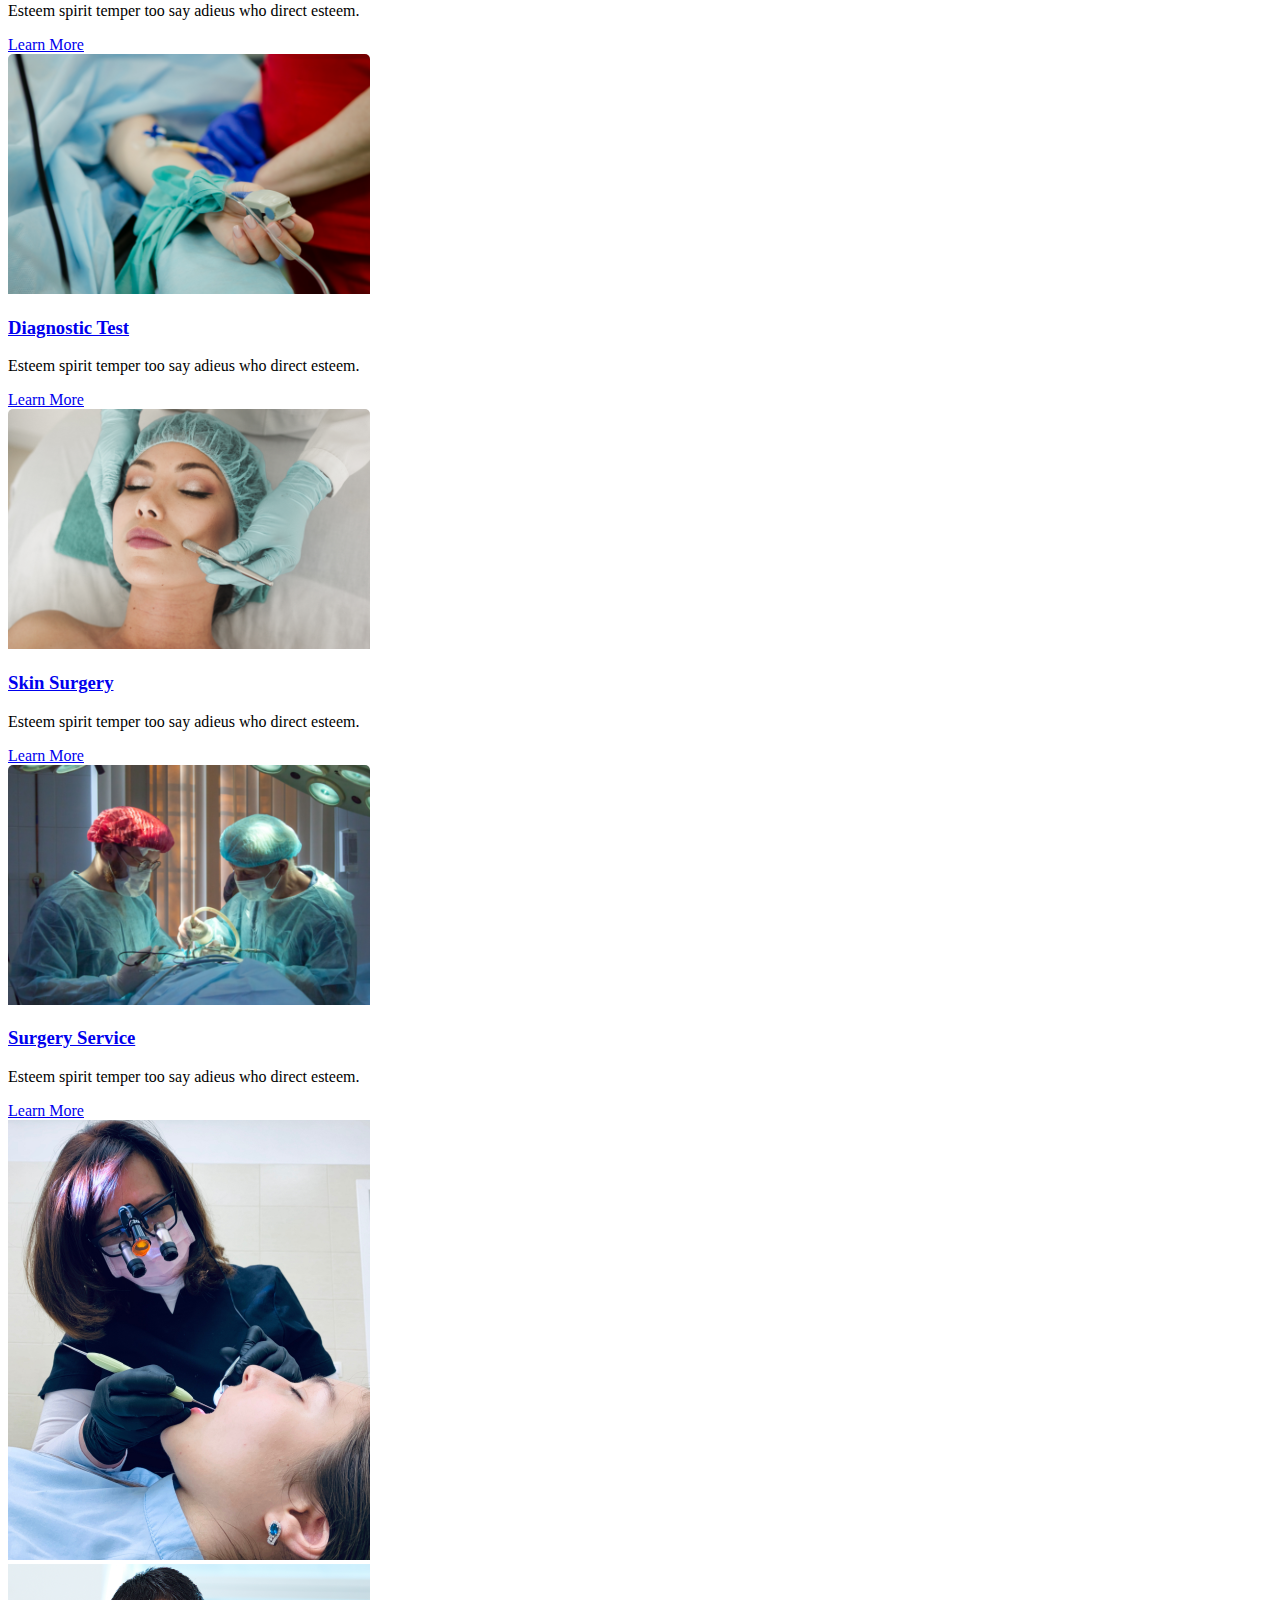
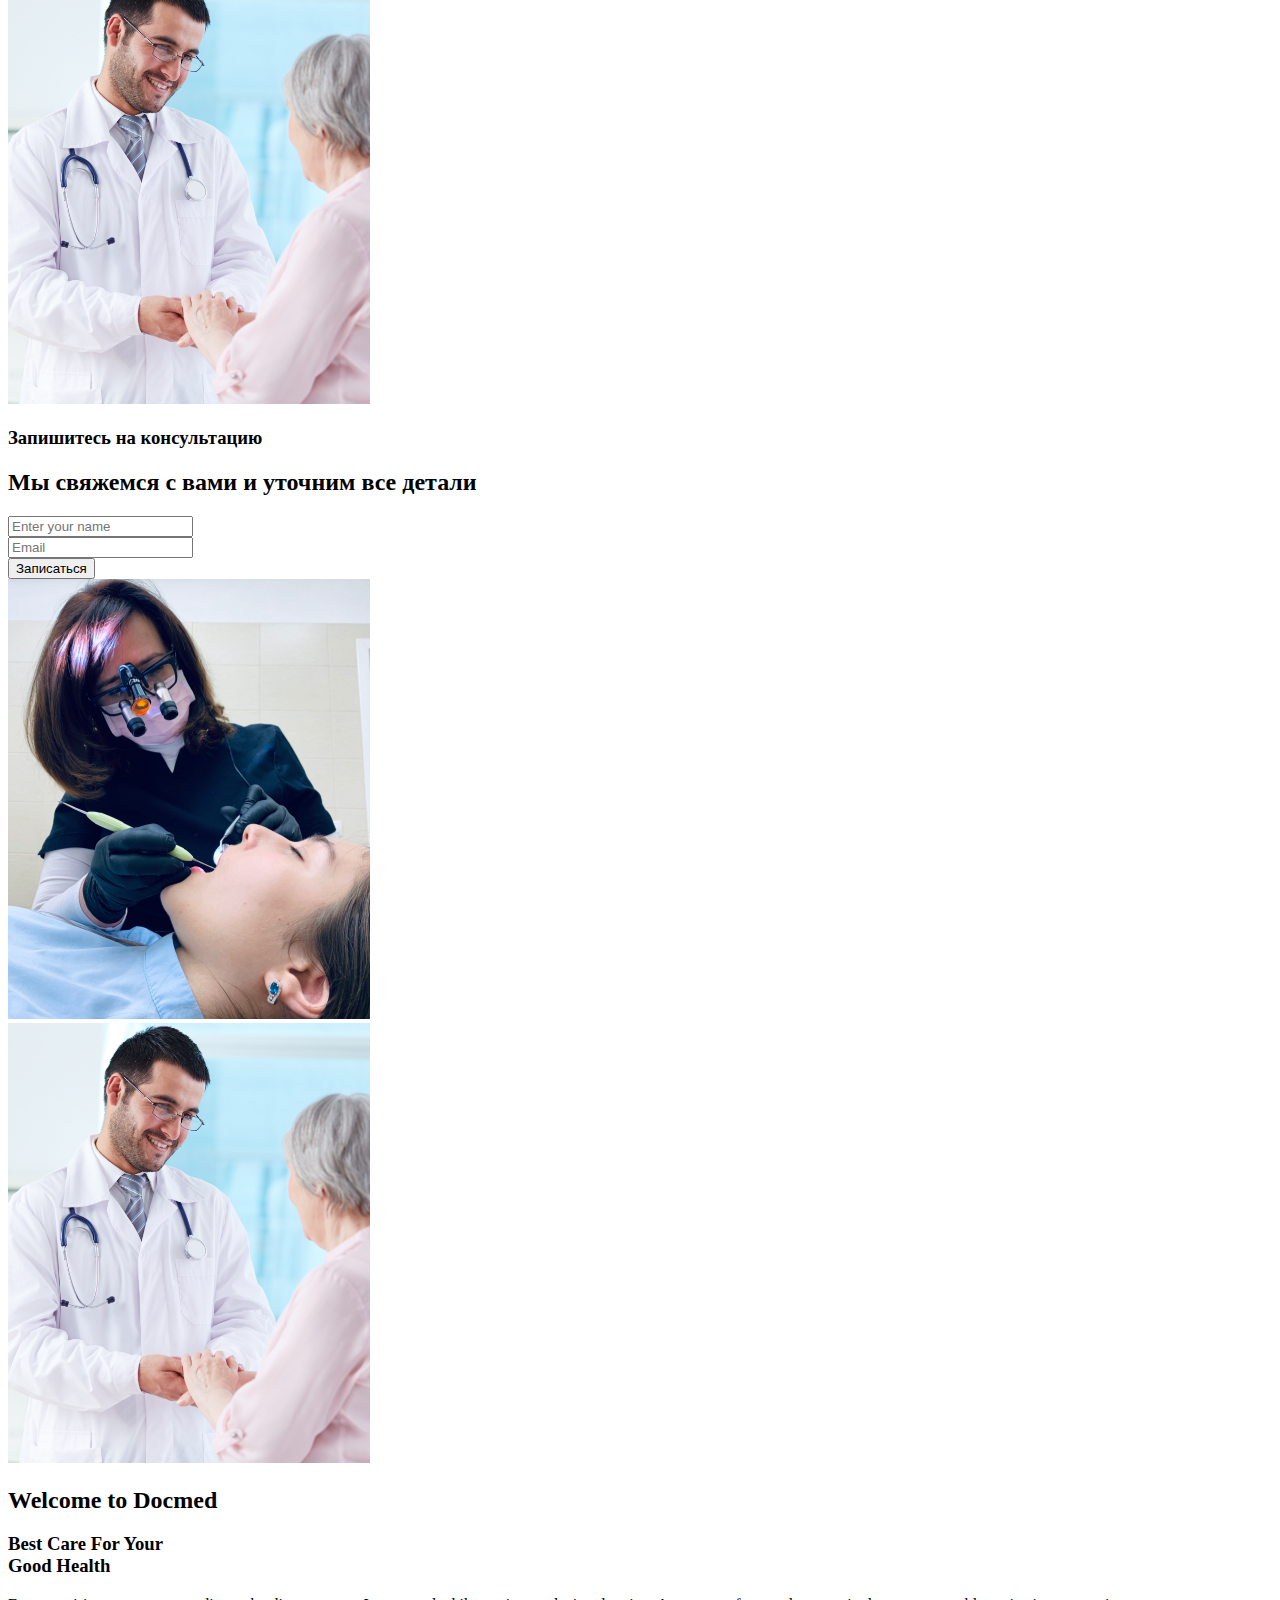
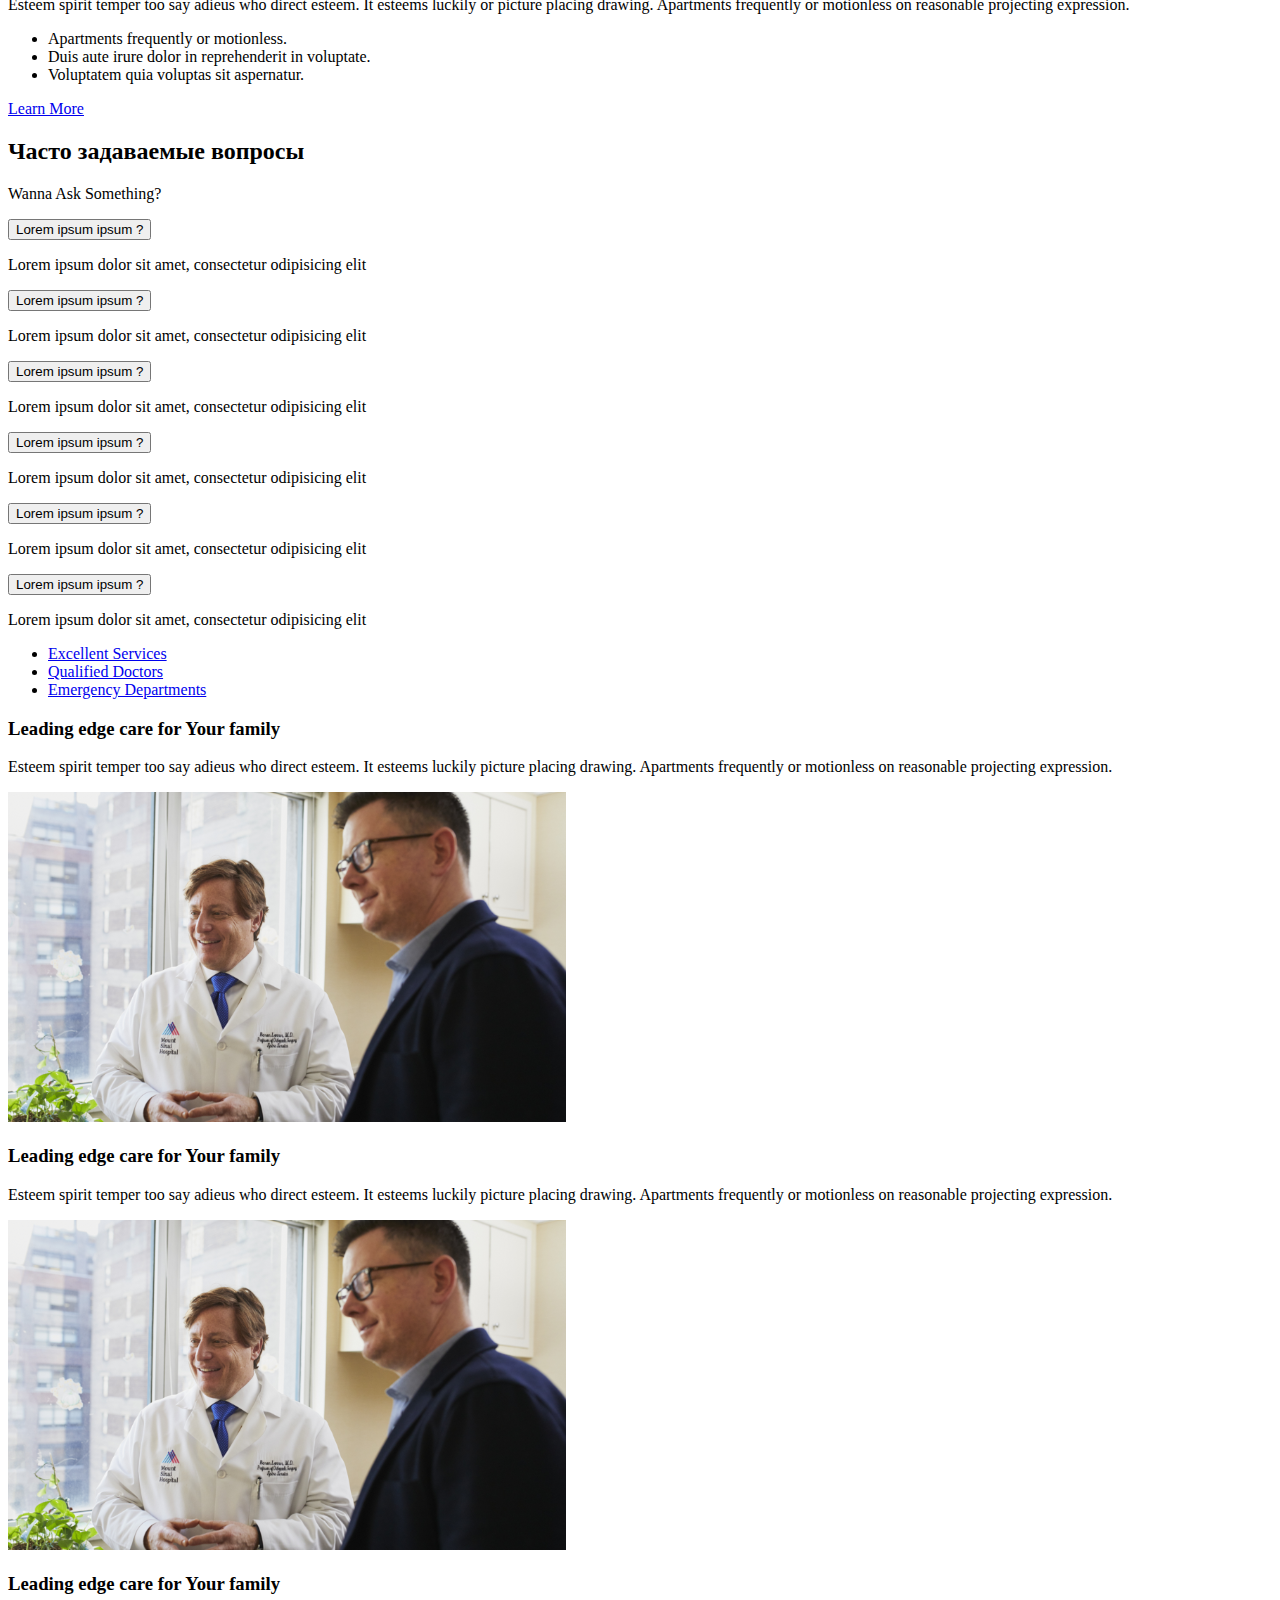
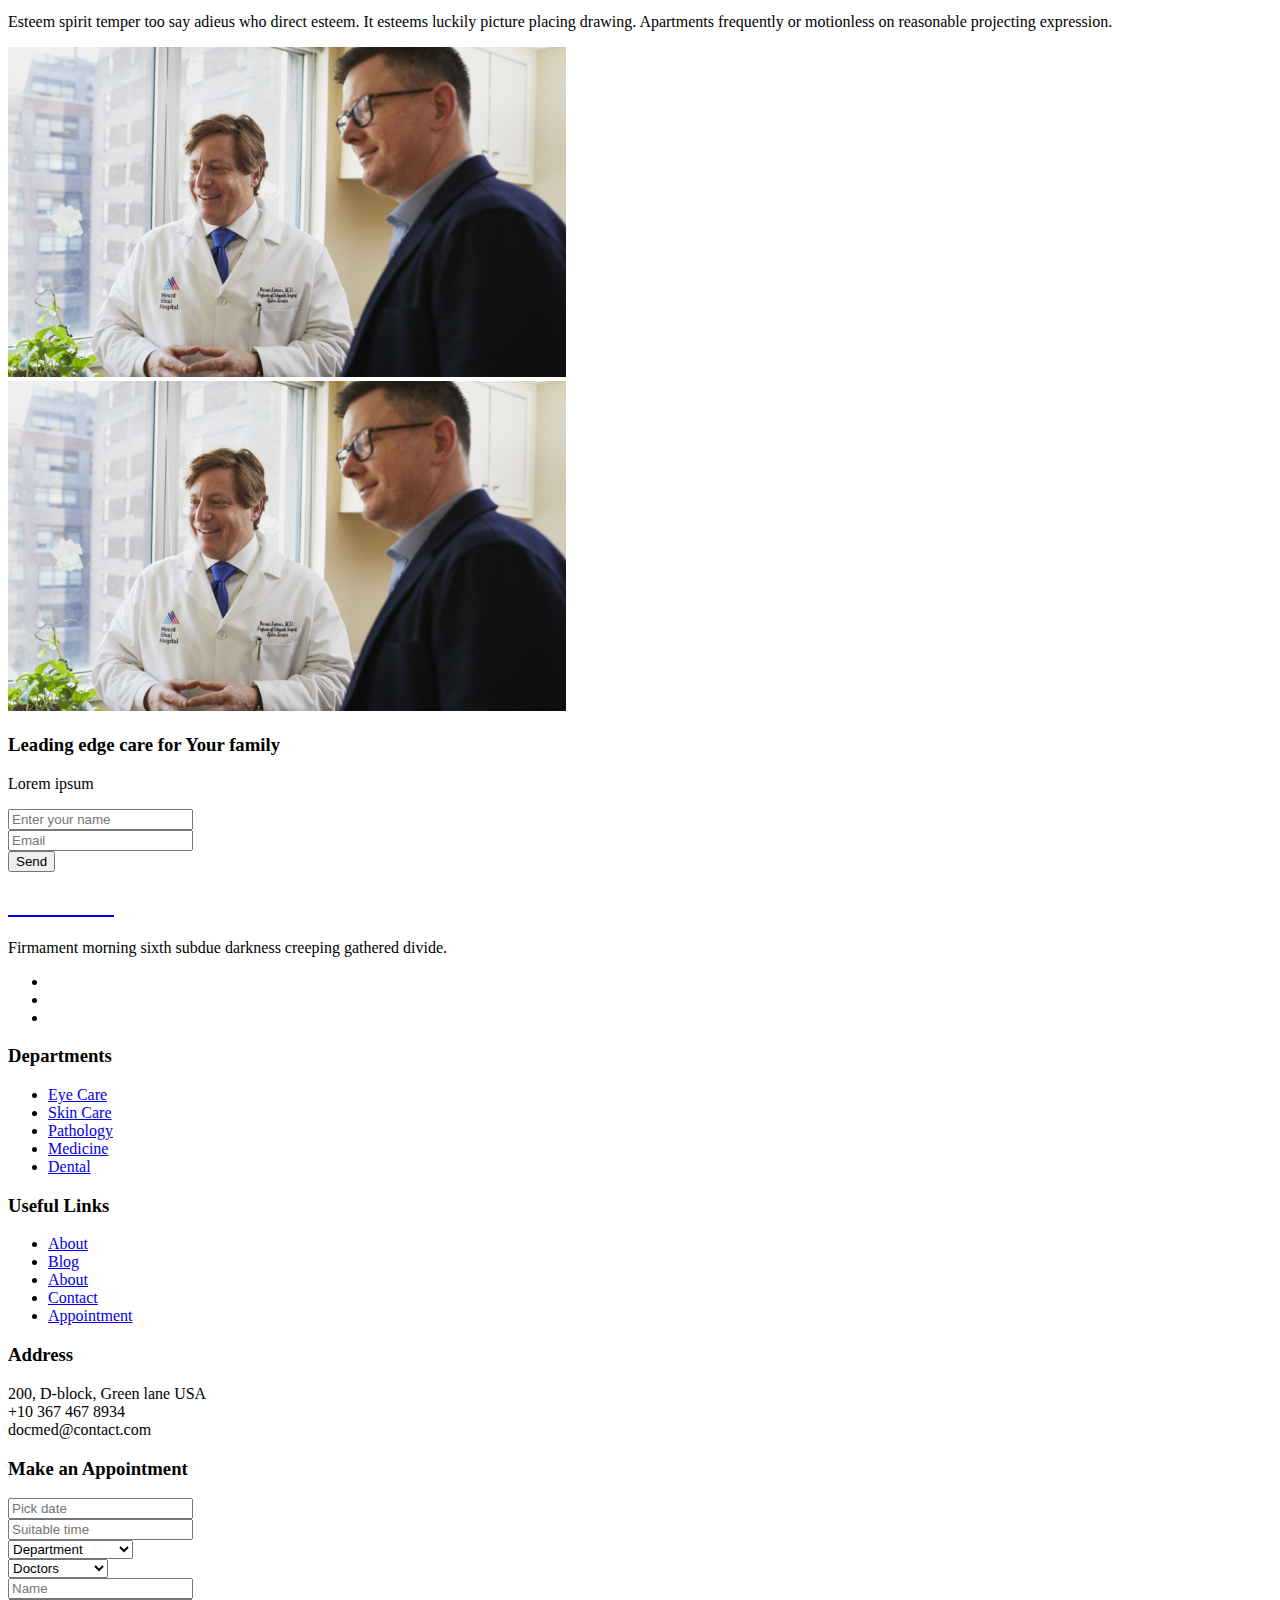
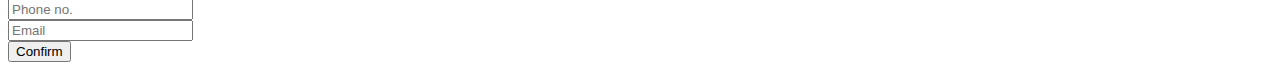
==== commit a1daa961: "Update index.html" ====
--- a/index.html
+++ b/index.html
@@ -77,22 +77,22 @@
                             <div class="main-menu  d-none d-lg-block">
                                 <nav>
                                     <ul id="navigation">
-                                        <li><a class="active" href="index.html">home</a></li>
-                                        <li><a href="Department.html">Department</a></li>
+                                        <li><a class="active" href="#">home</a></li>
+                                        <li><a href="#">Department</a></li>
                                         <li><a href="#">blog <i class="ti-angle-down"></i></a>
                                             <ul class="submenu">
-                                                <li><a href="blog.html">blog</a></li>
+                                                <li><a href="#">blog</a></li>
                                                 <li><a href="single-blog.html">single-blog</a></li>
                                             </ul>
                                         </li>
                                         <li><a href="#">pages <i class="ti-angle-down"></i></a>
                                             <ul class="submenu">
-                                                <li><a href="elements.html">elements</a></li>
-                                                <li><a href="about.html">about</a></li>
+                                                <li><a href="#">elements</a></li>
+                                                <li><a href="#">about</a></li>
                                             </ul>
                                         </li>
-                                        <li><a href="Doctors.html">Doctors</a></li>
-                                        <li><a href="contact.html">Contact</a></li>
+                                        <li><a href="#">Doctors</a></li>
+                                        <li><a href="#">Contact</a></li>
                                     </ul>
                                 </nav>
                             </div>
@@ -1043,4 +1043,4 @@
     </script>
 </body>
 
-</html>+</html>
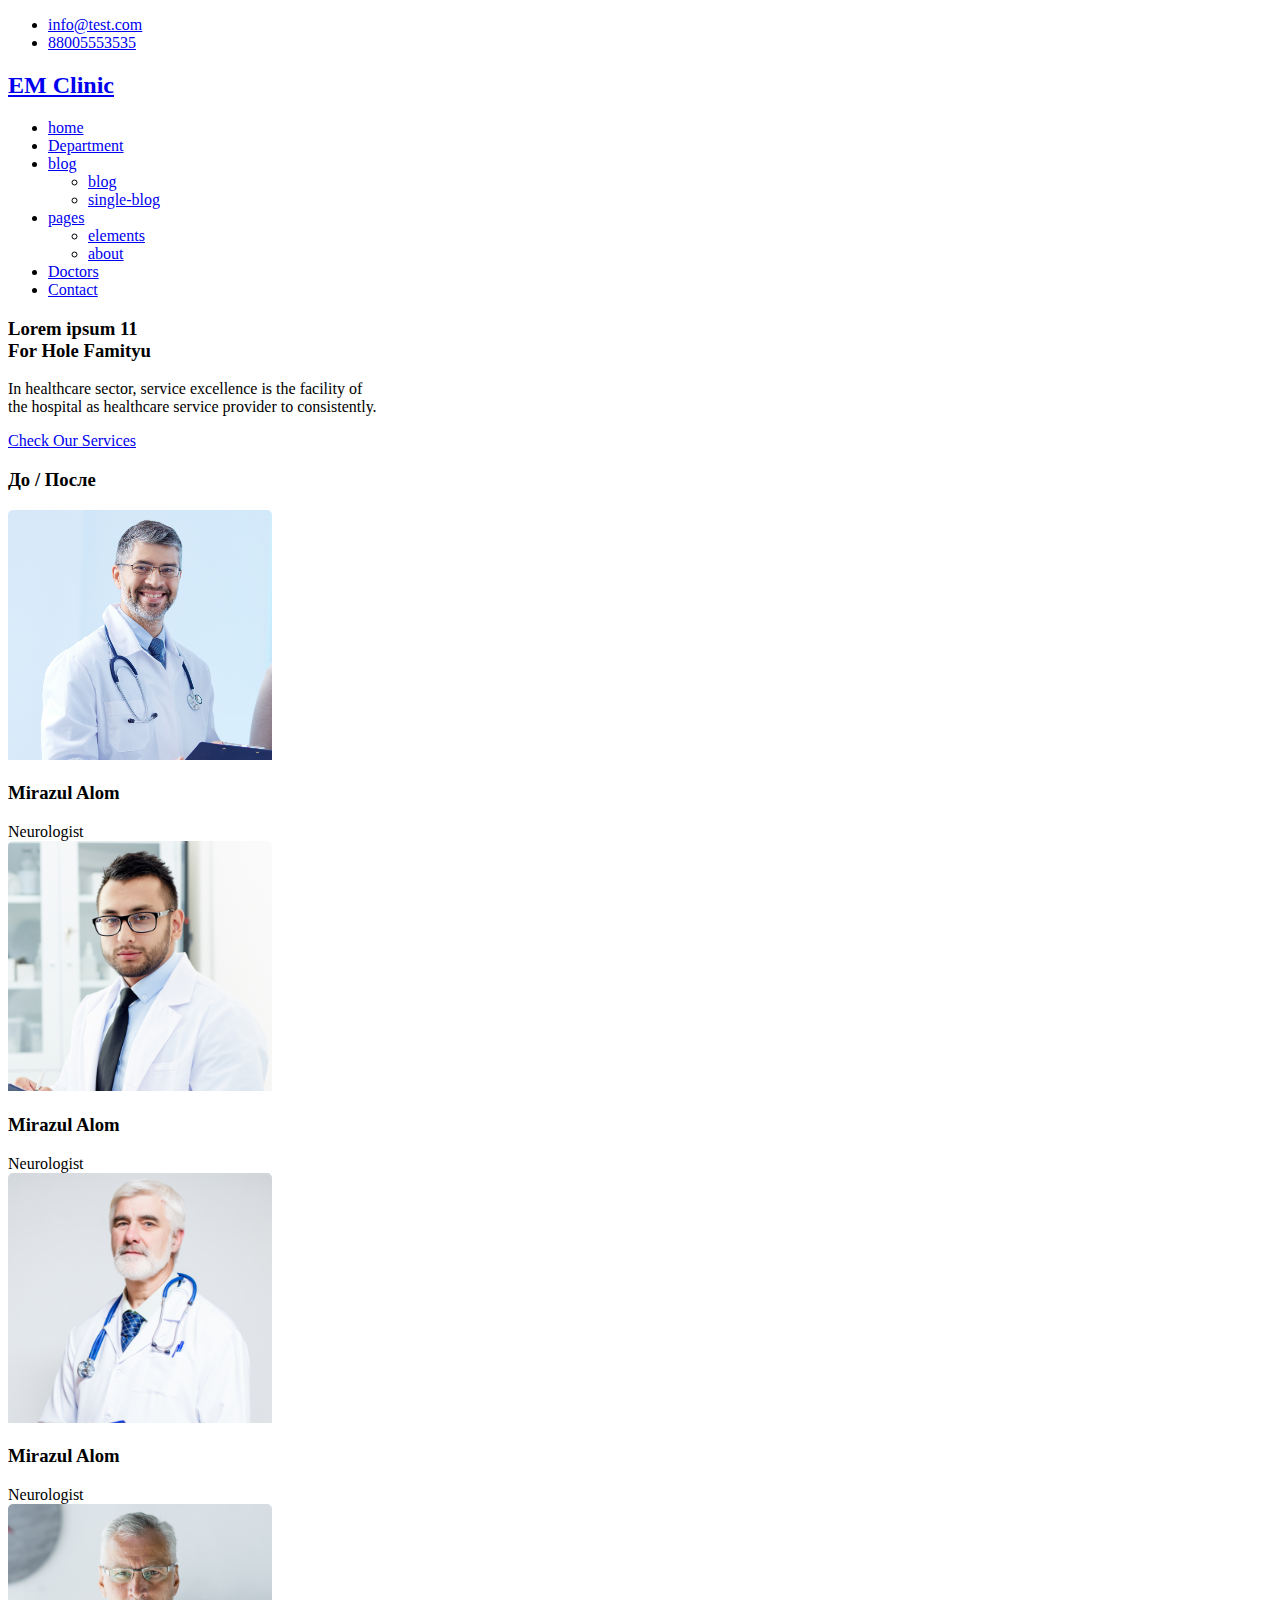
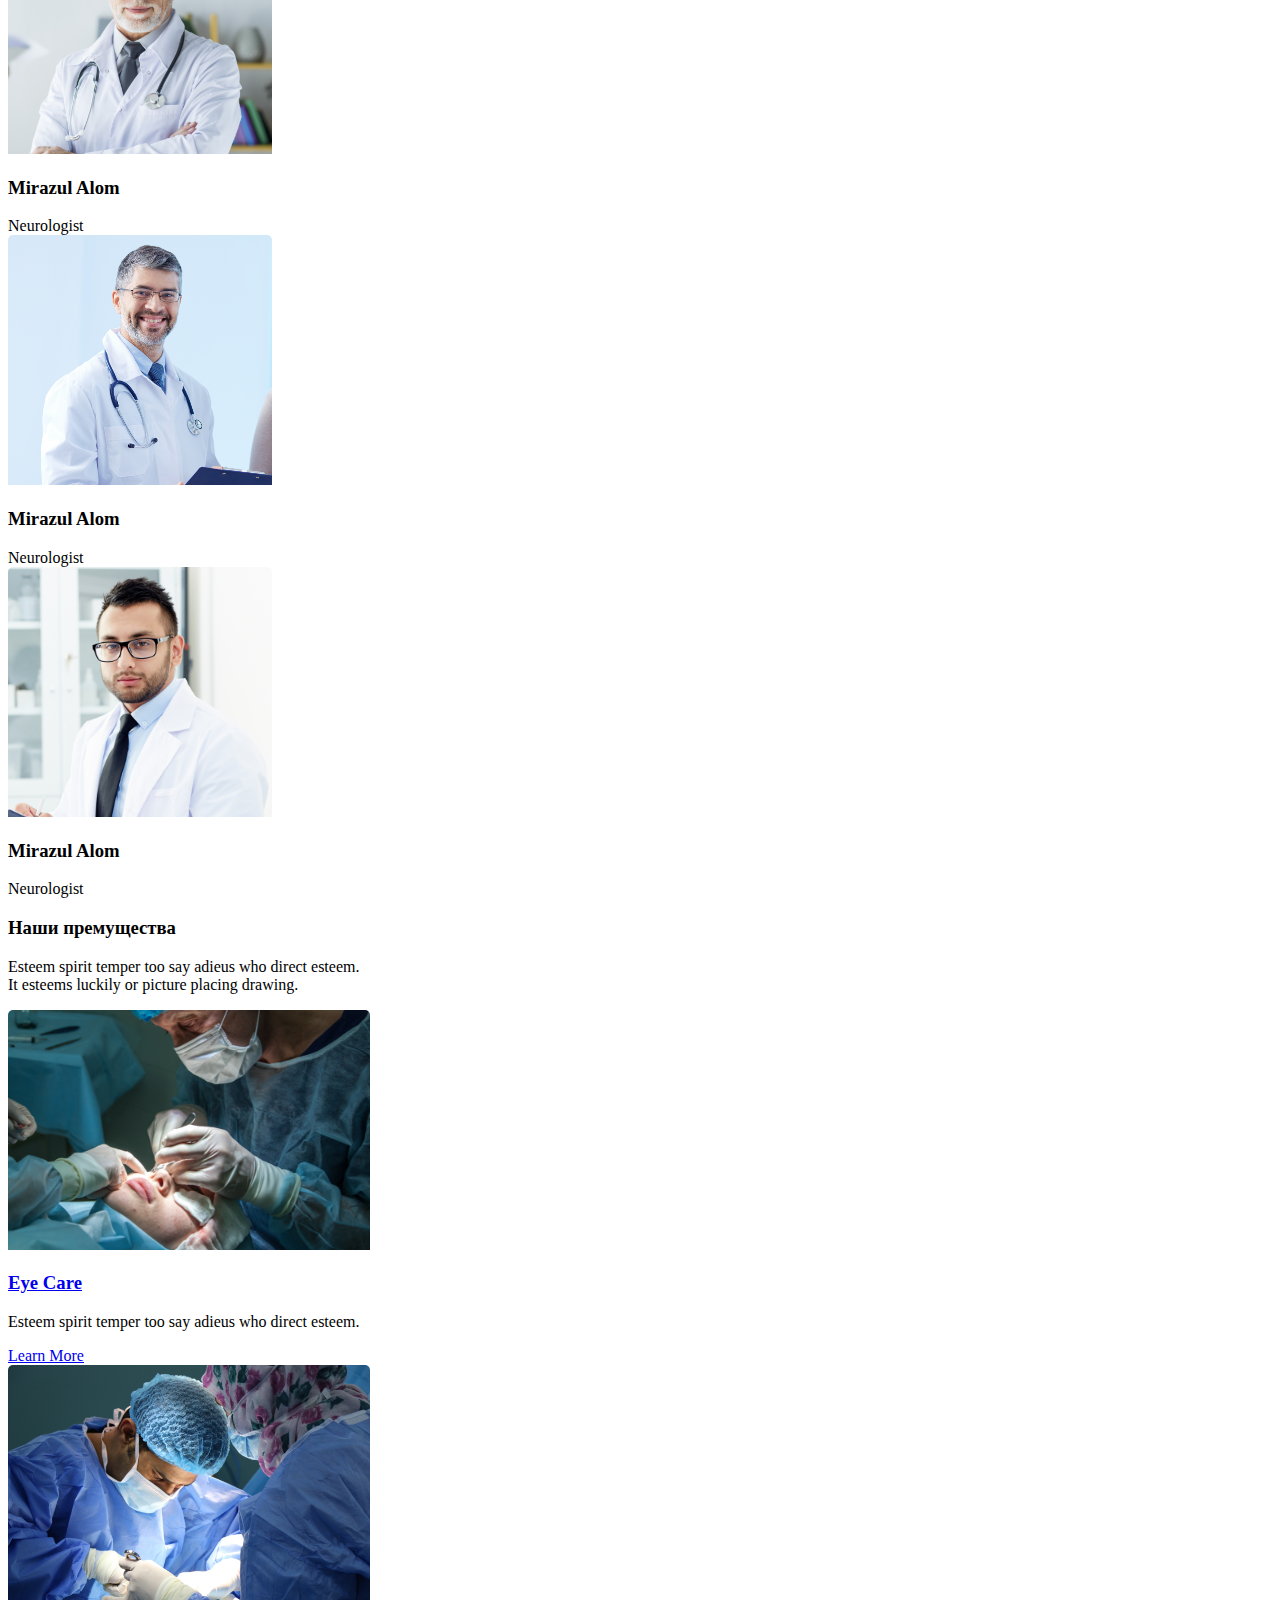
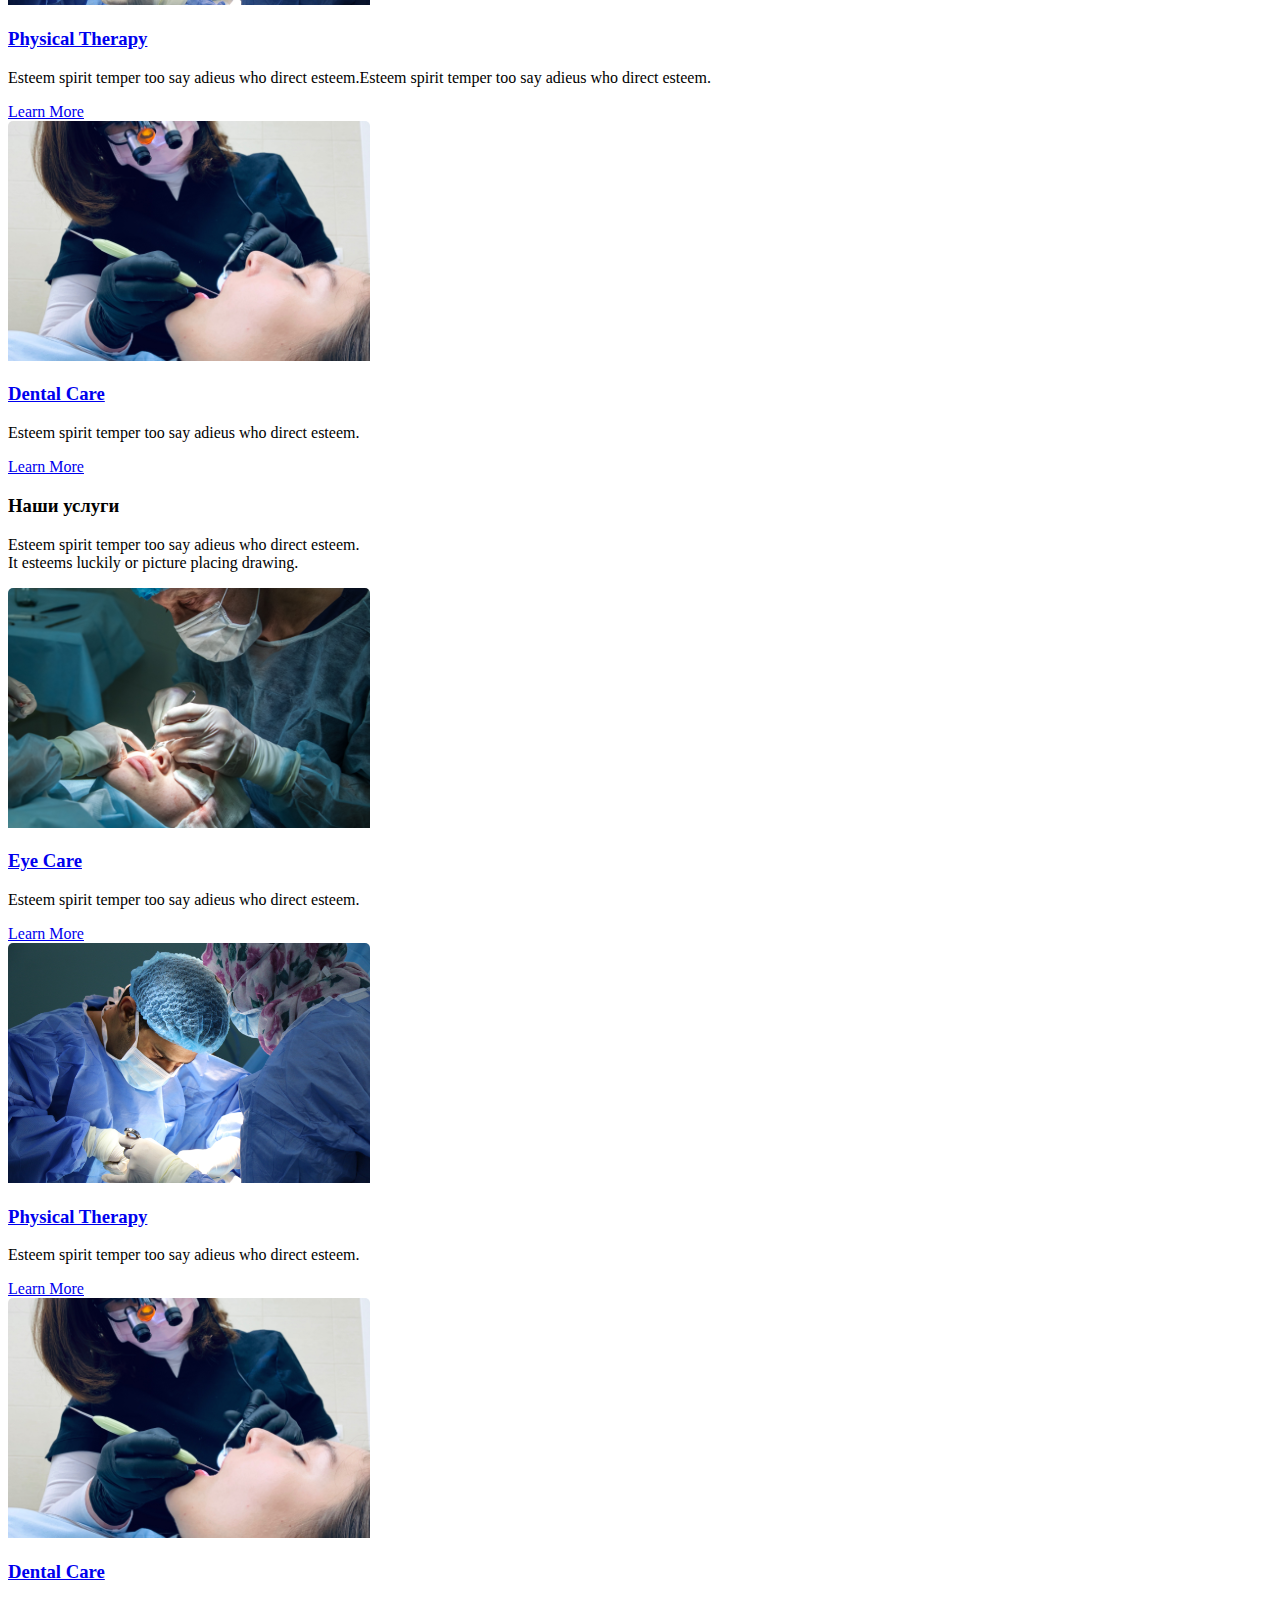
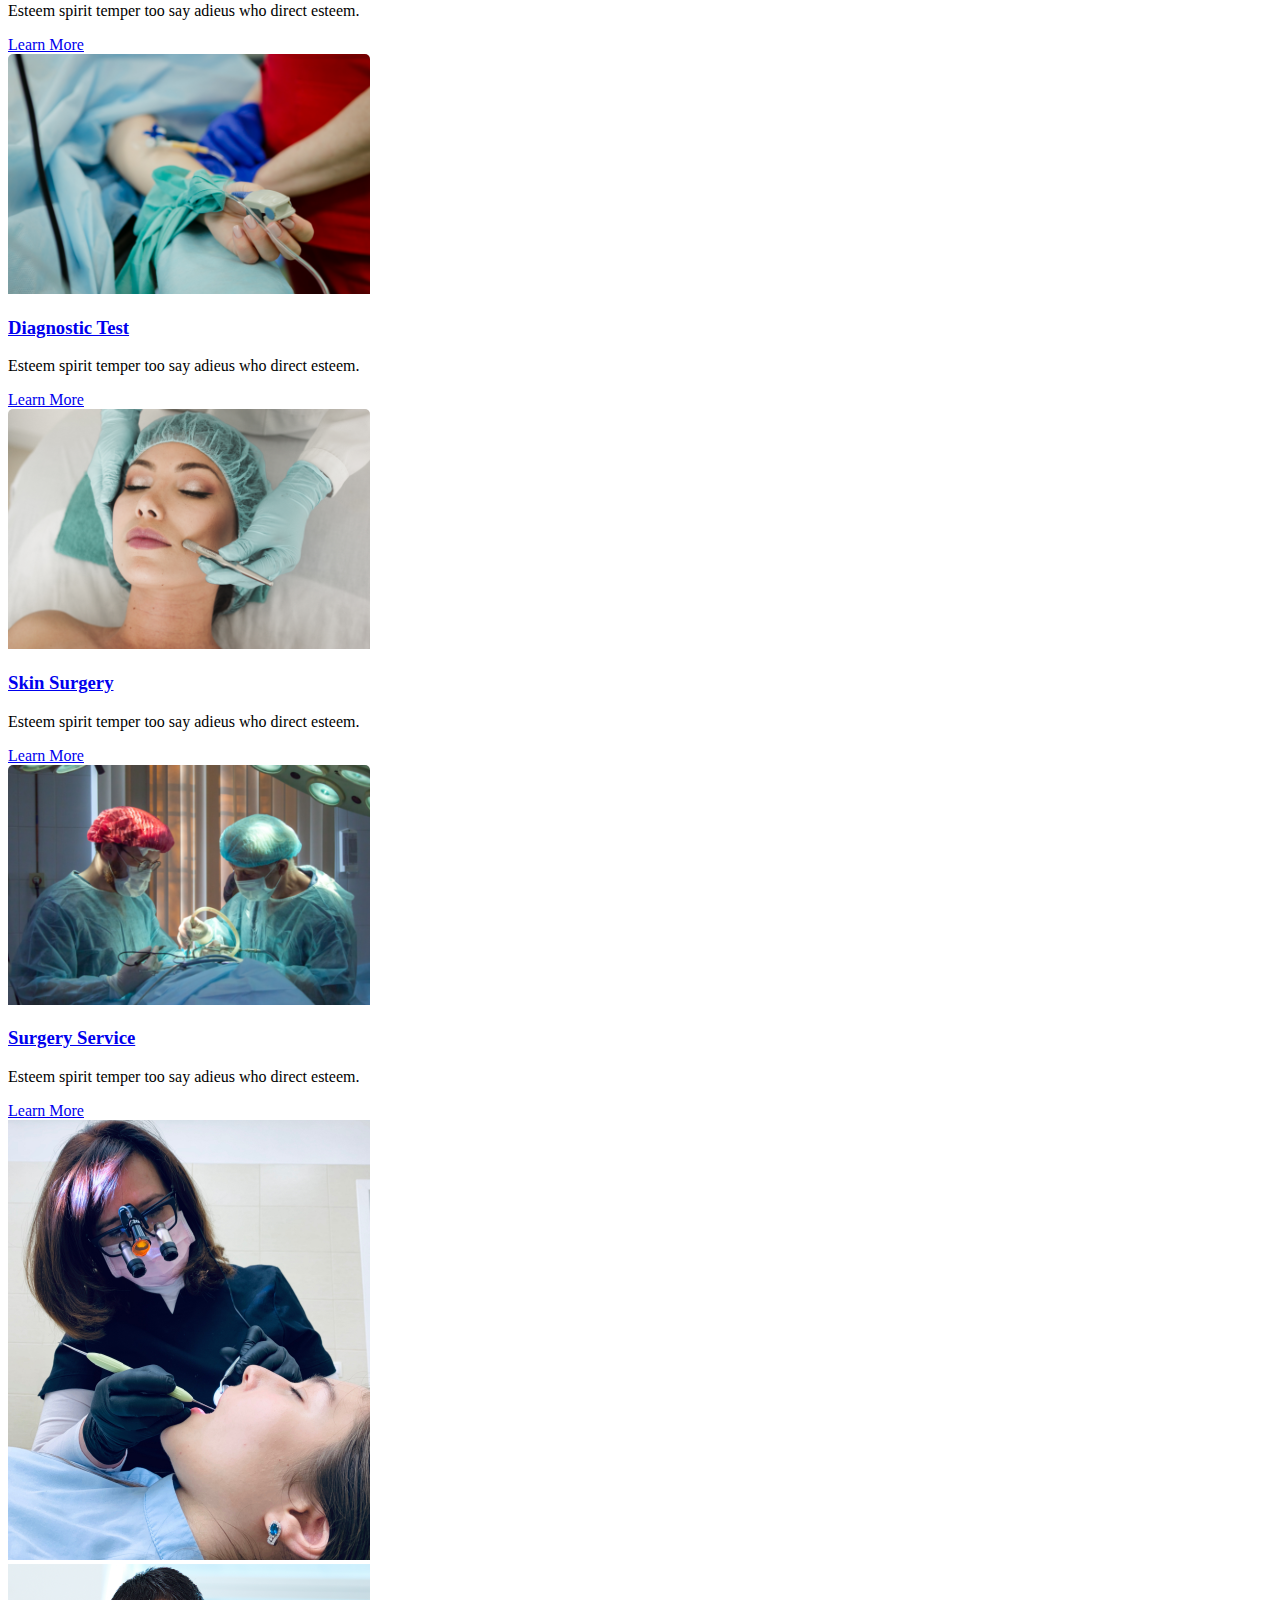
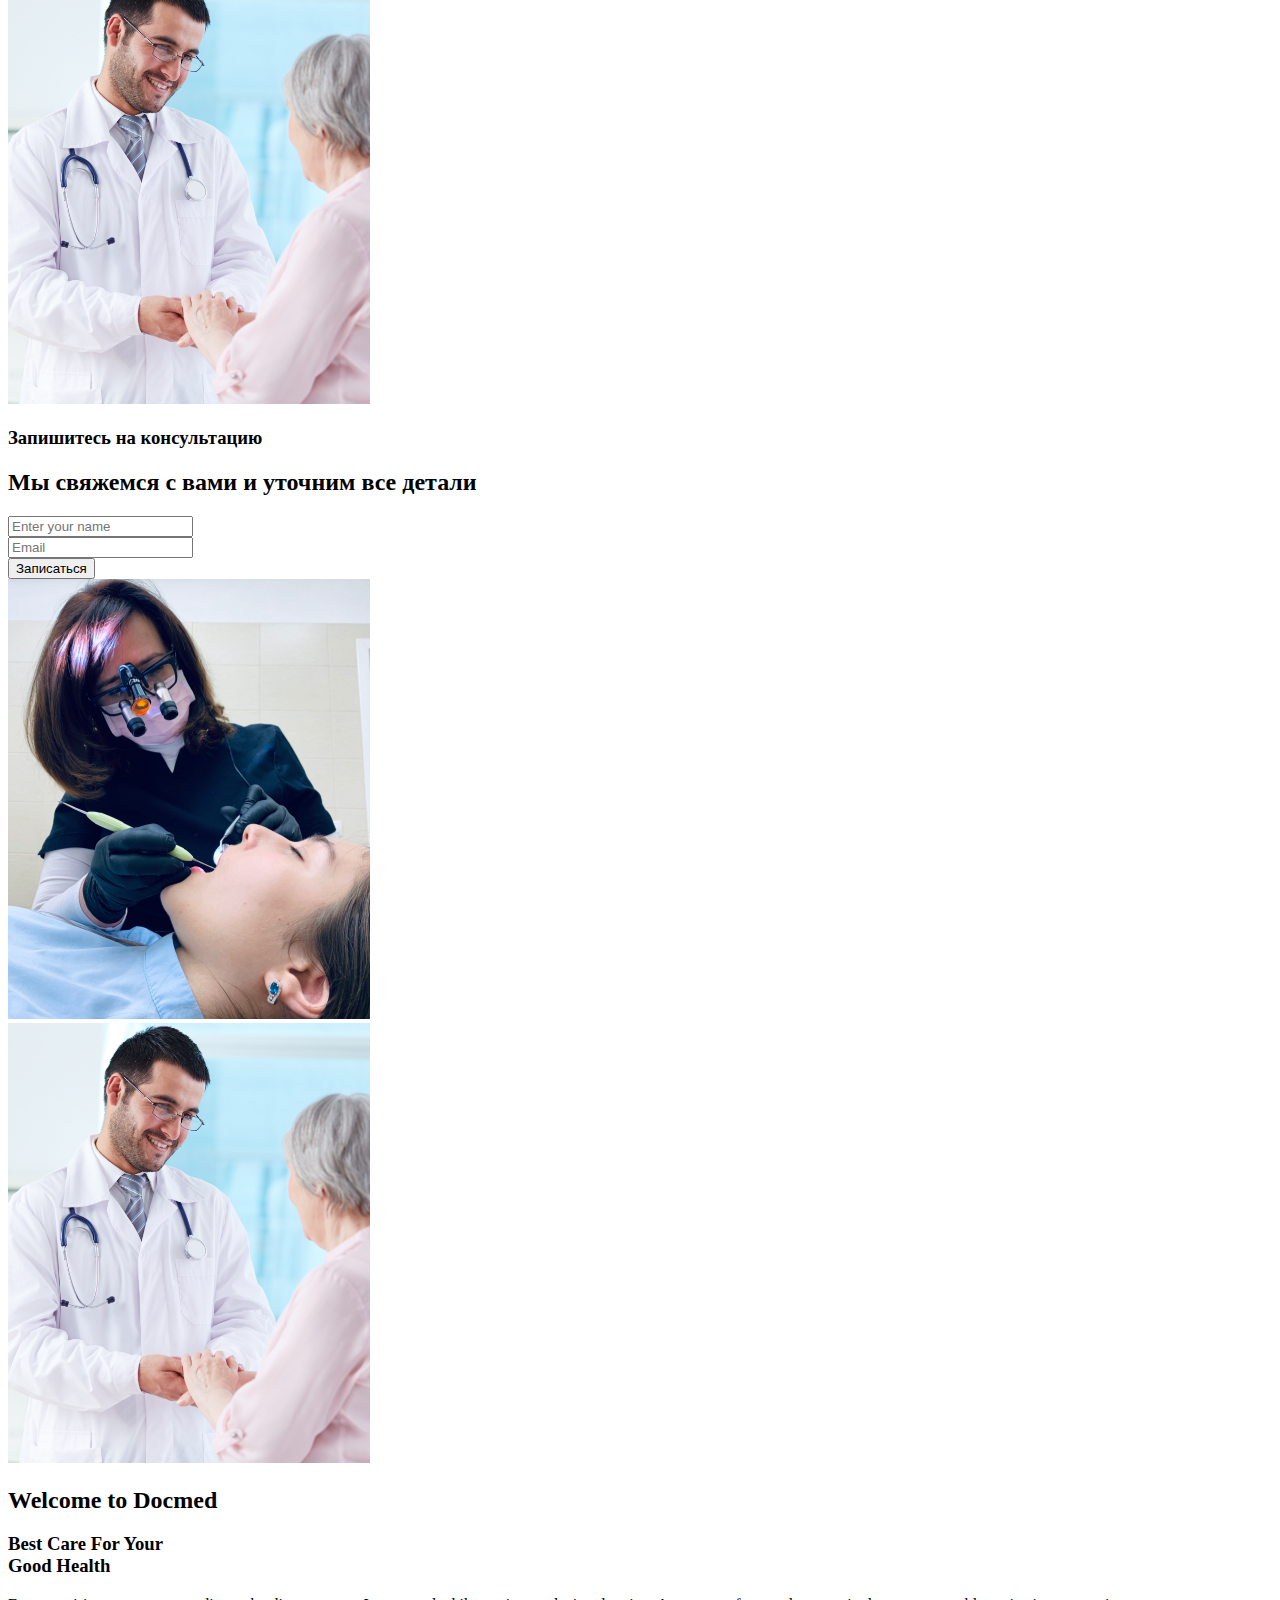
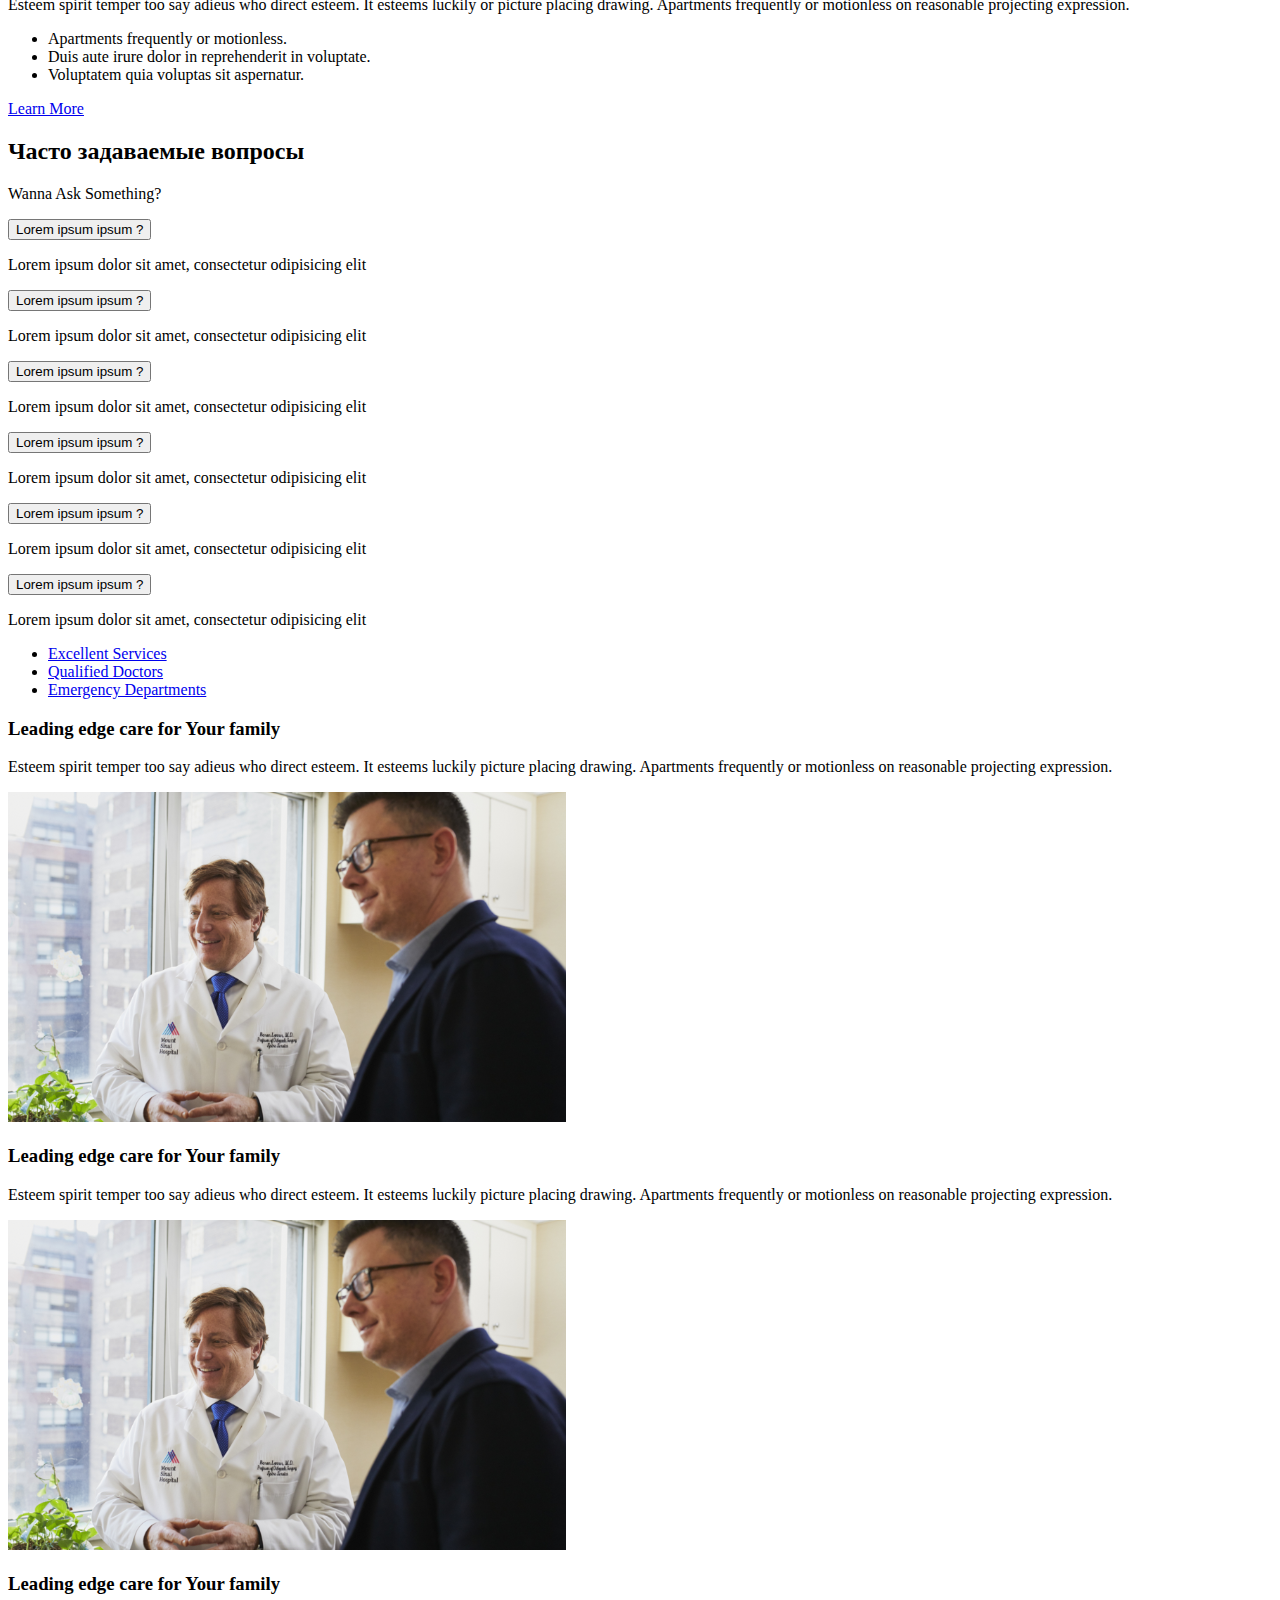
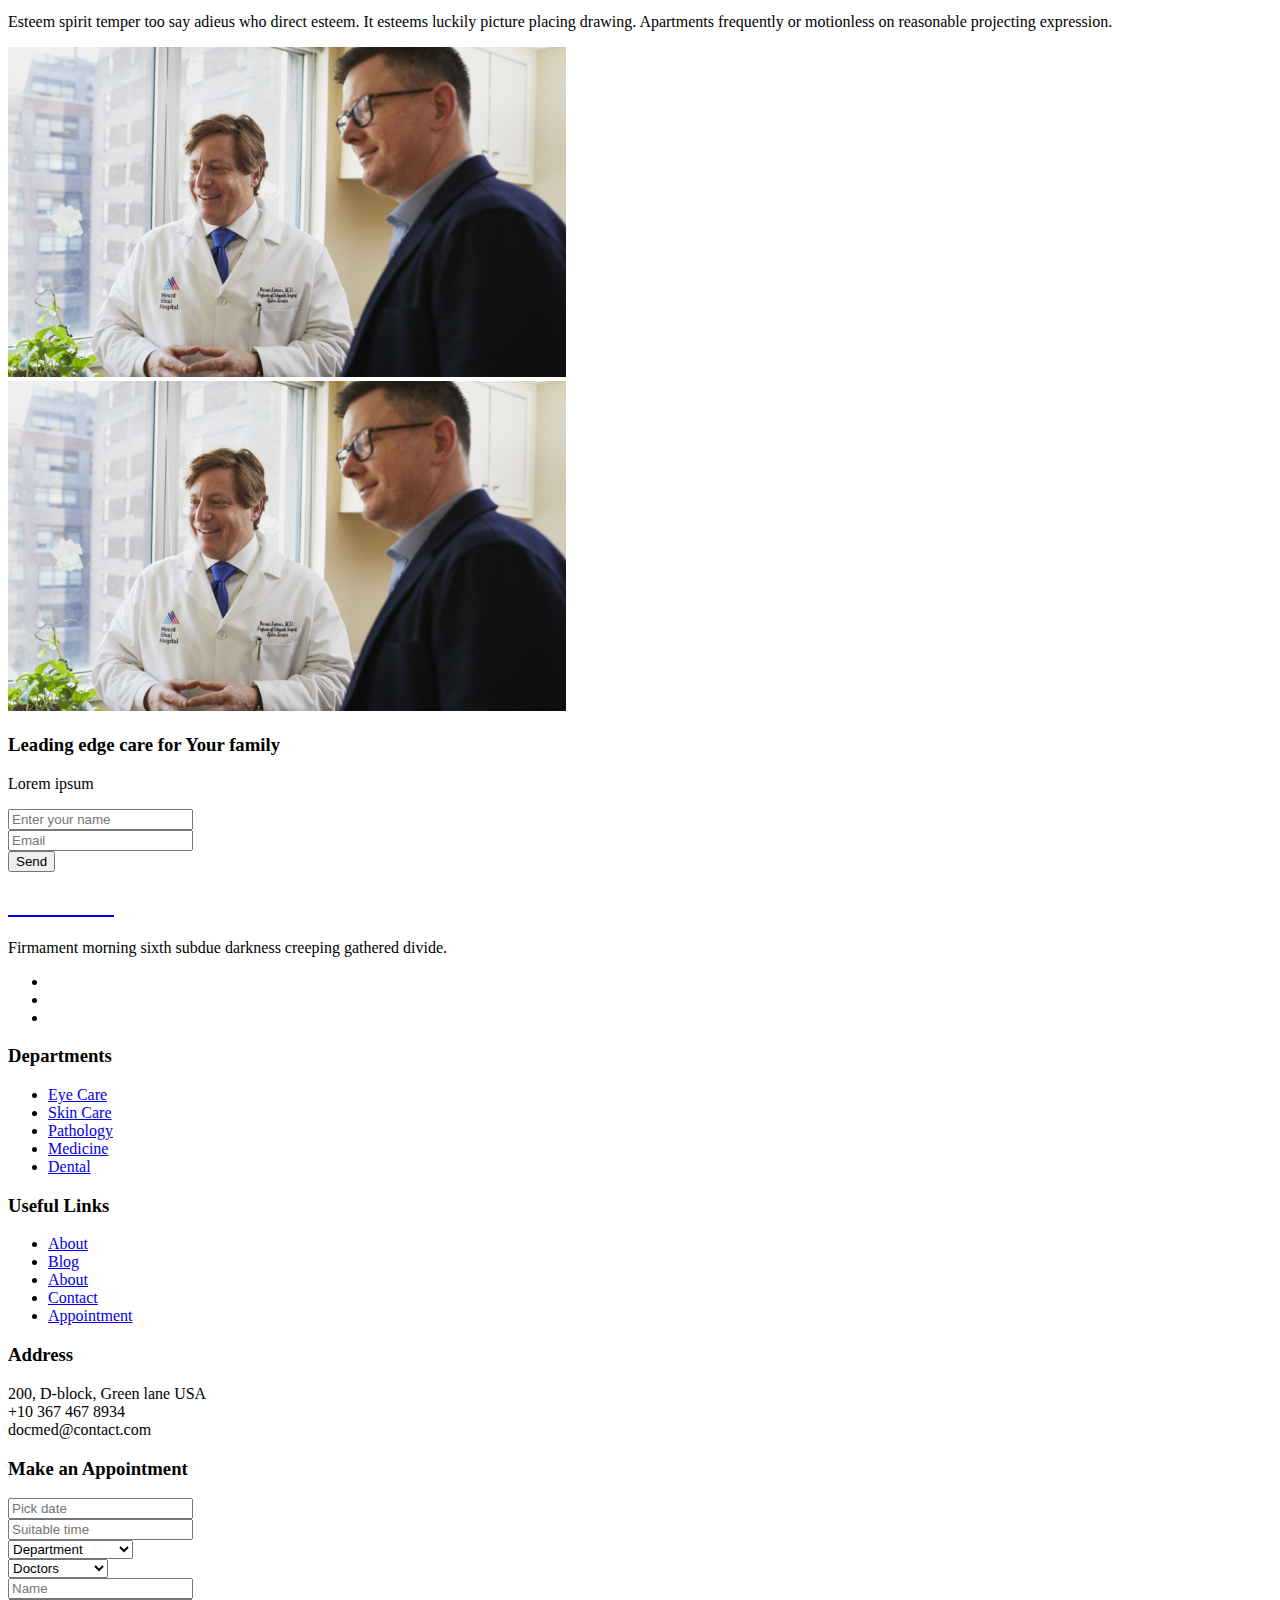
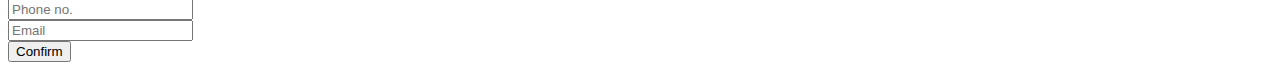
==== commit 133bed3e: "Update index.html" ====
--- a/index.html
+++ b/index.html
@@ -54,7 +54,7 @@
                         <div class="col-xl-6 col-md-6">
                             <div class="short_contact_list">
                                 <ul>
-                                    <li><a href="#"> <i class="fa fa-envelope"></i> info@docmed.com</a></li>
+                                    <li><a href="#"> <i class="fa fa-envelope"></i> info@test.com</a></li>
                                     <li><a href="#"> <i class="fa fa-phone"></i> 88005553535</a></li>
                                 </ul>
                             </div>
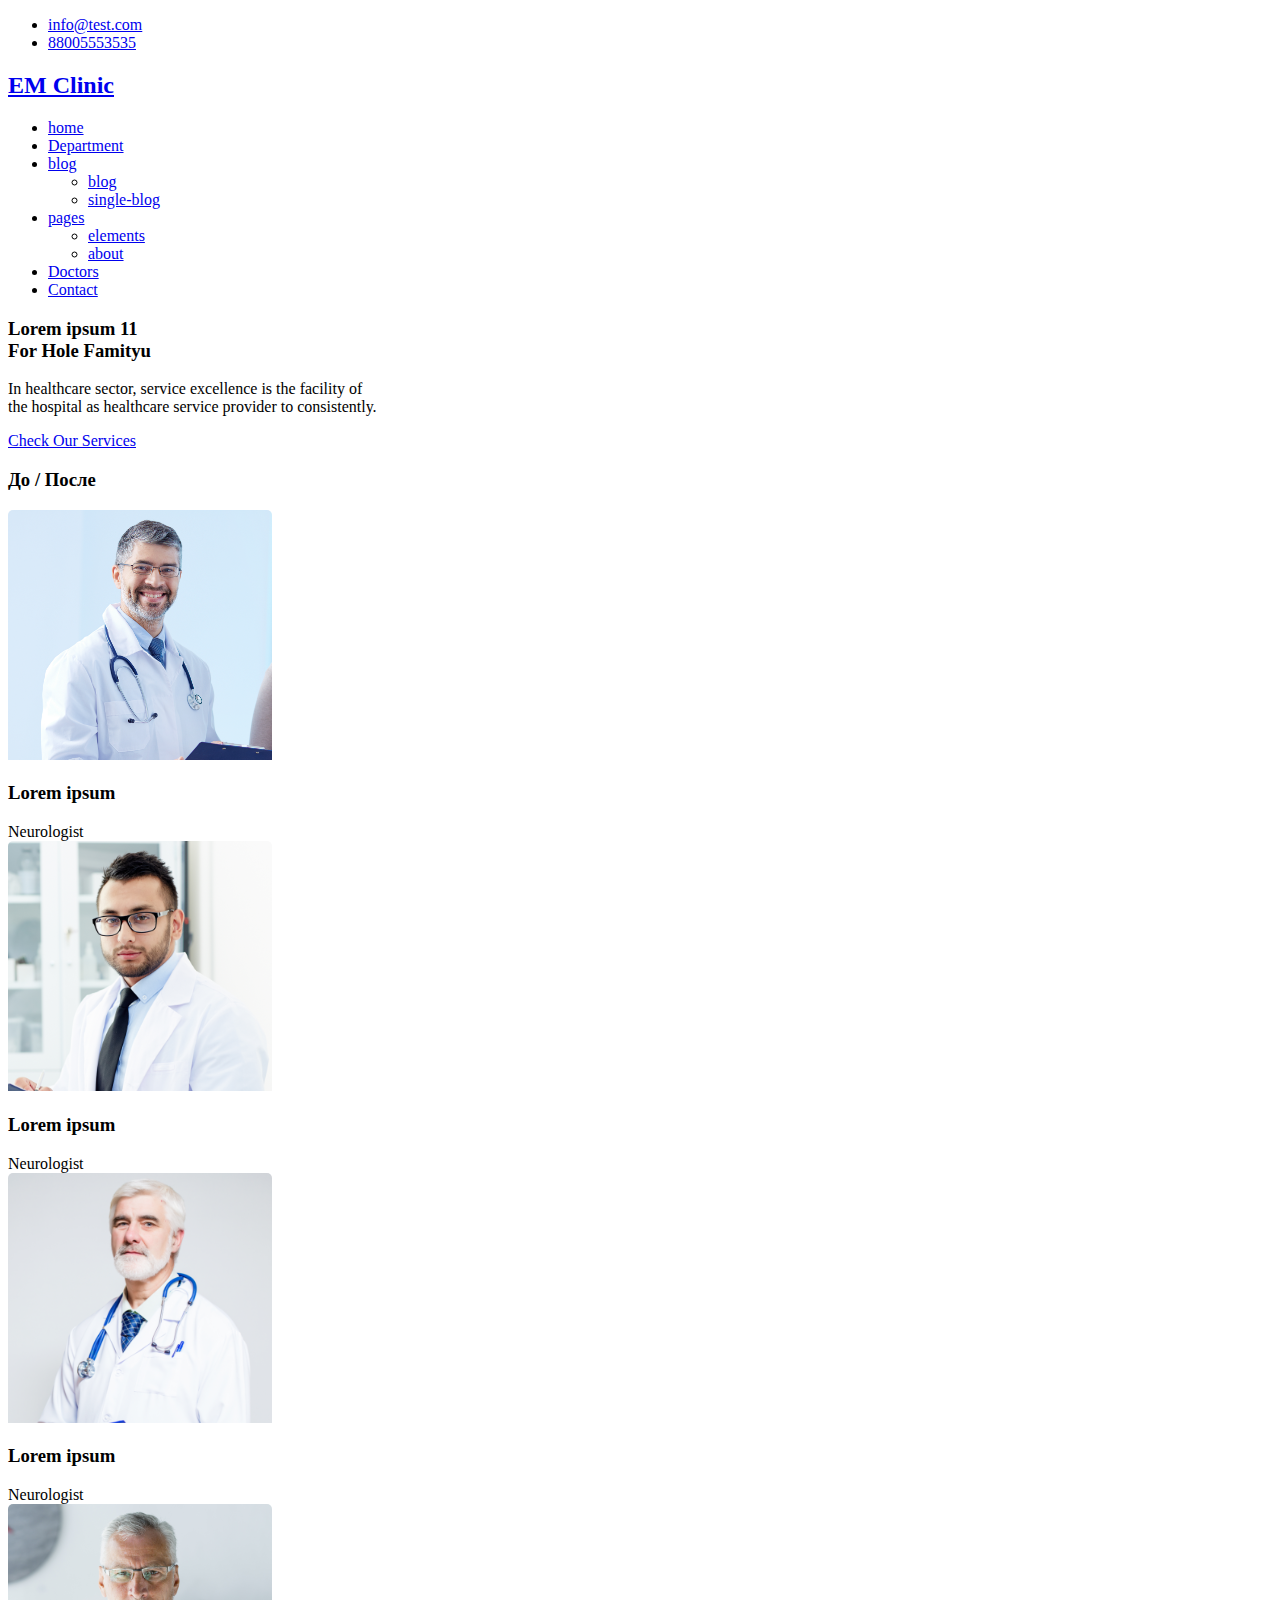
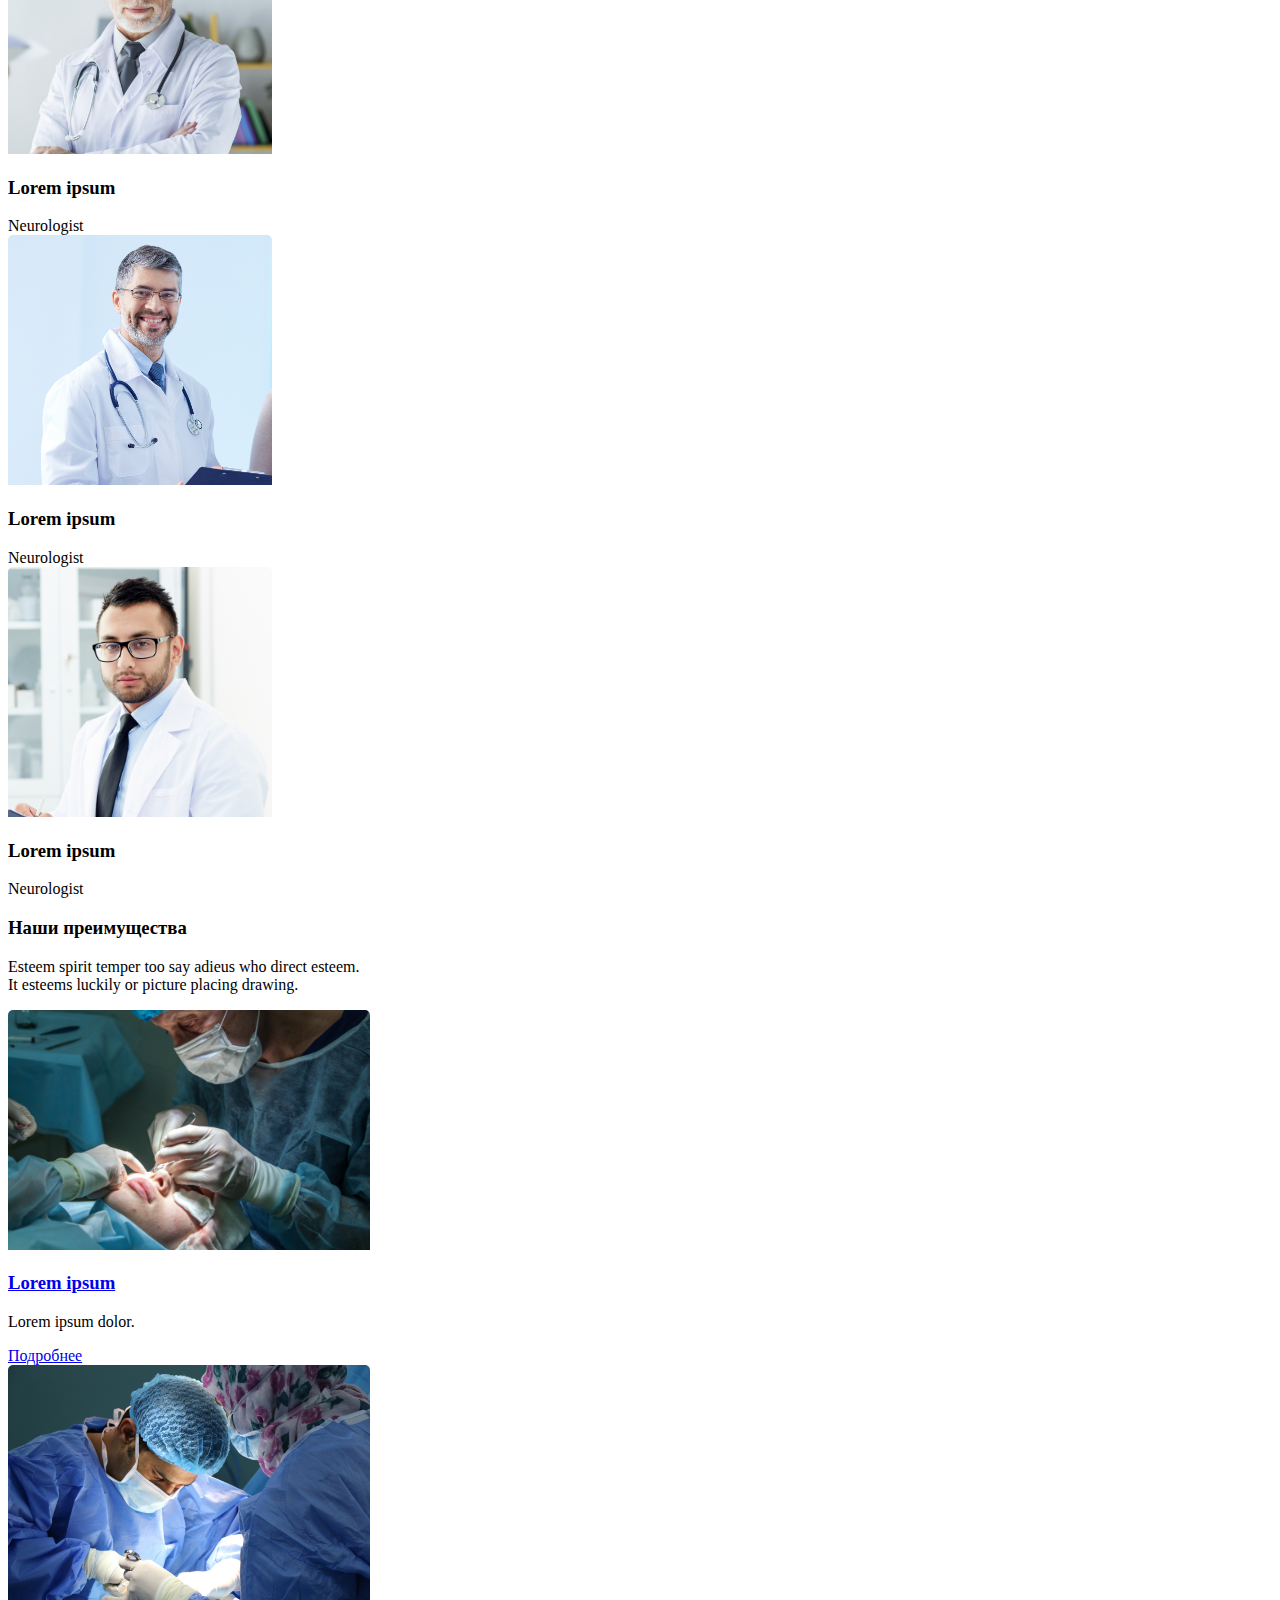
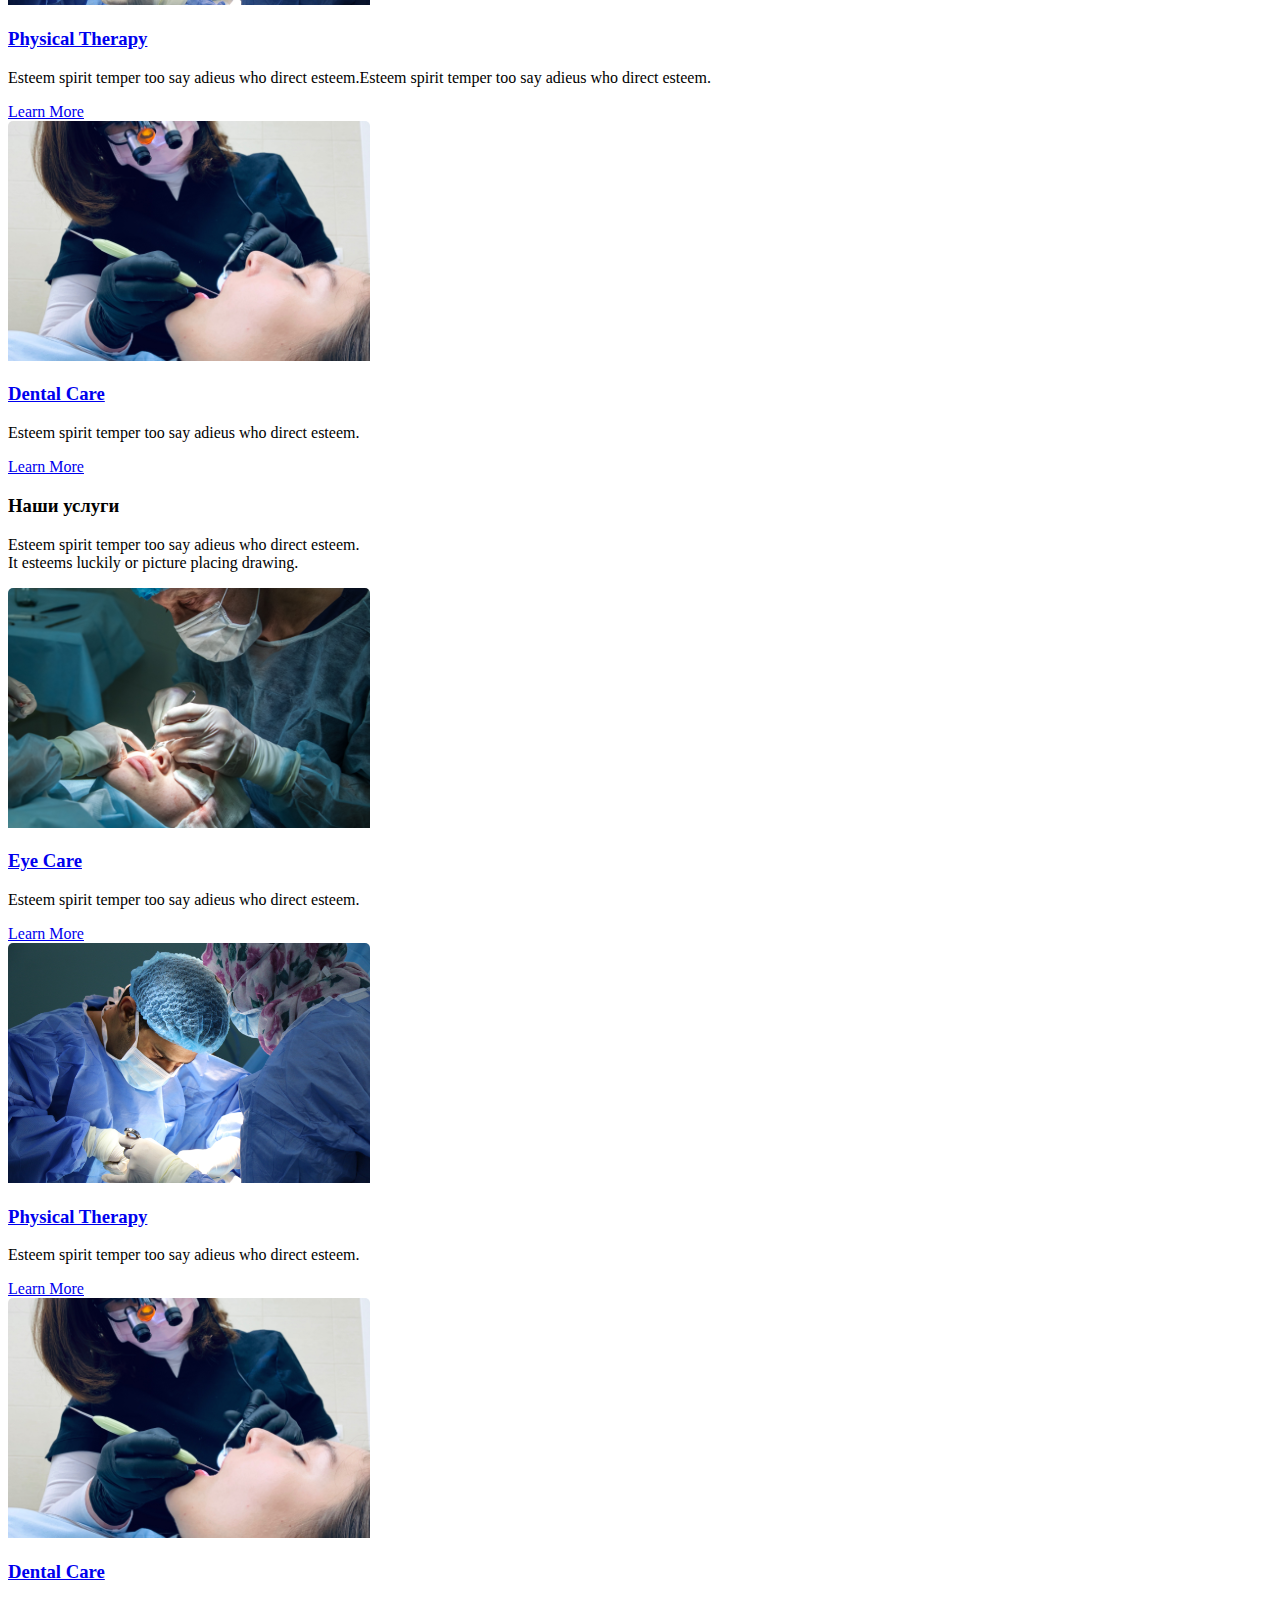
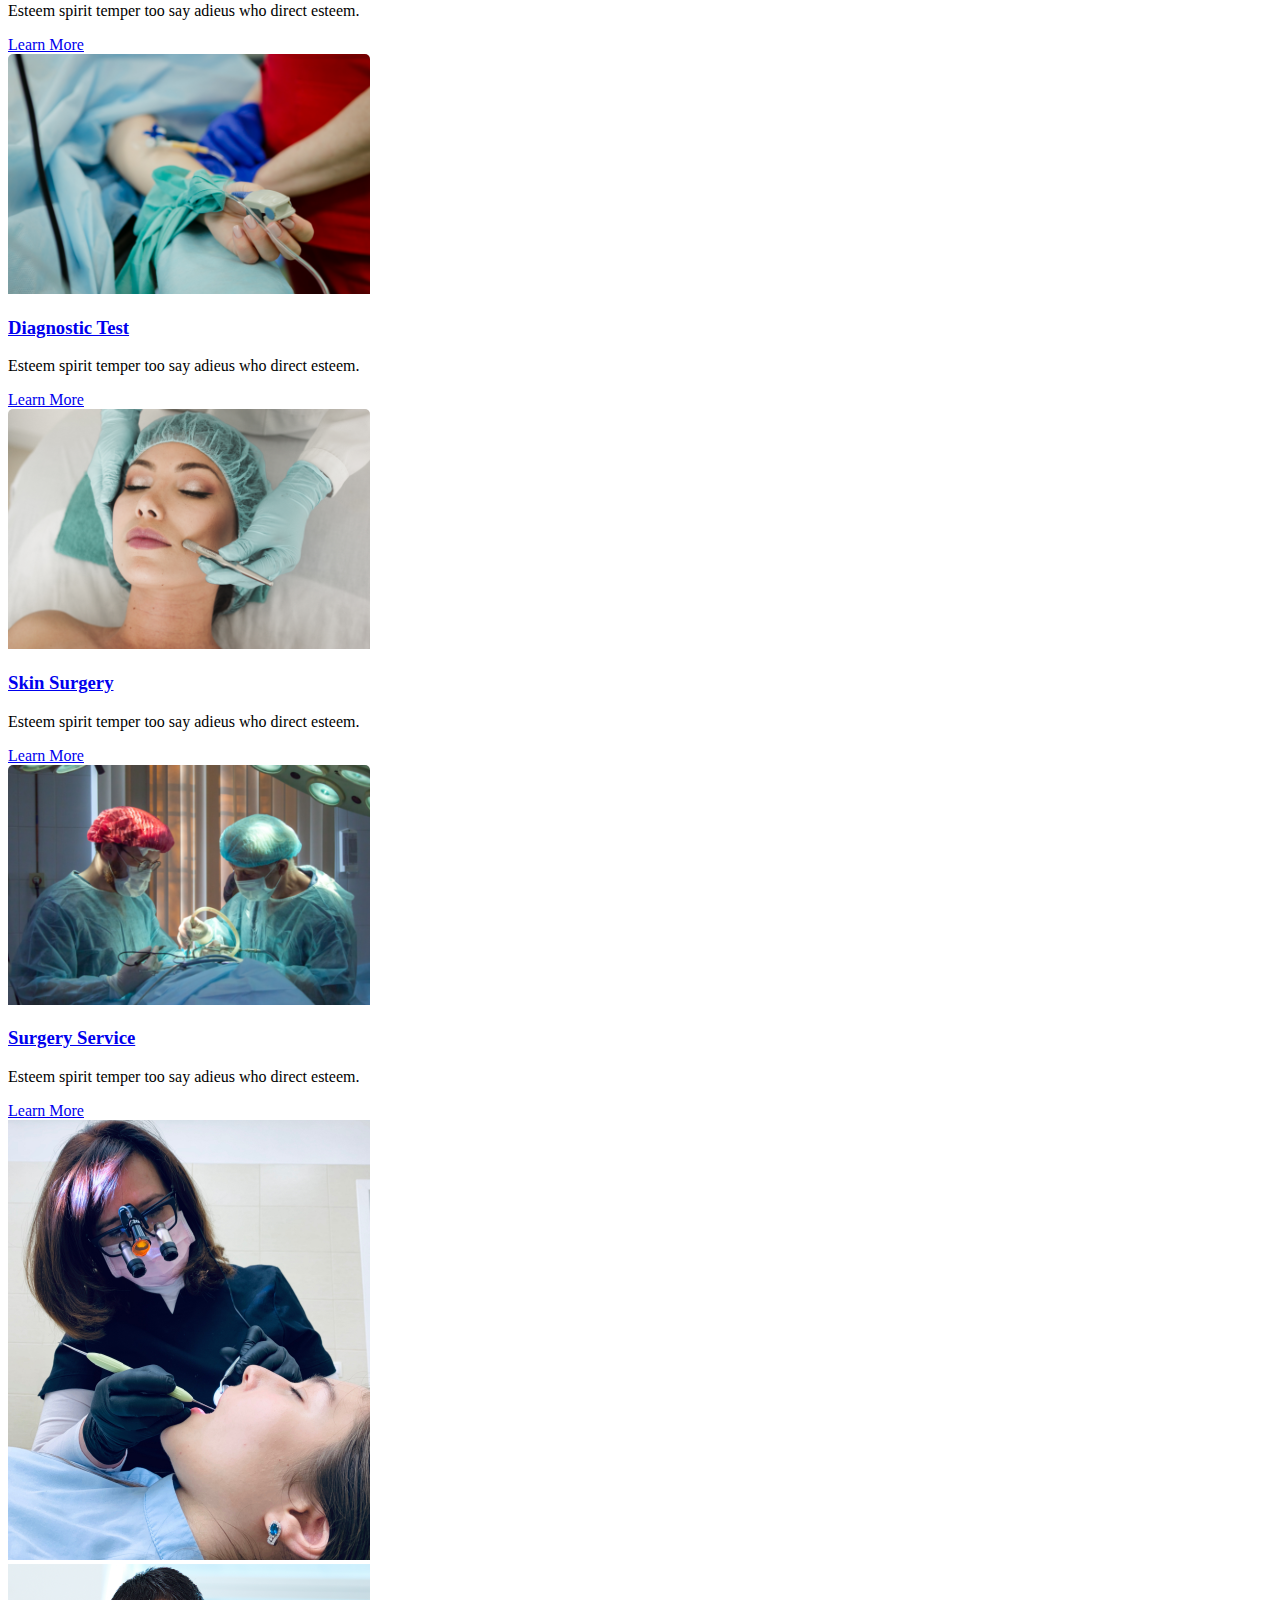
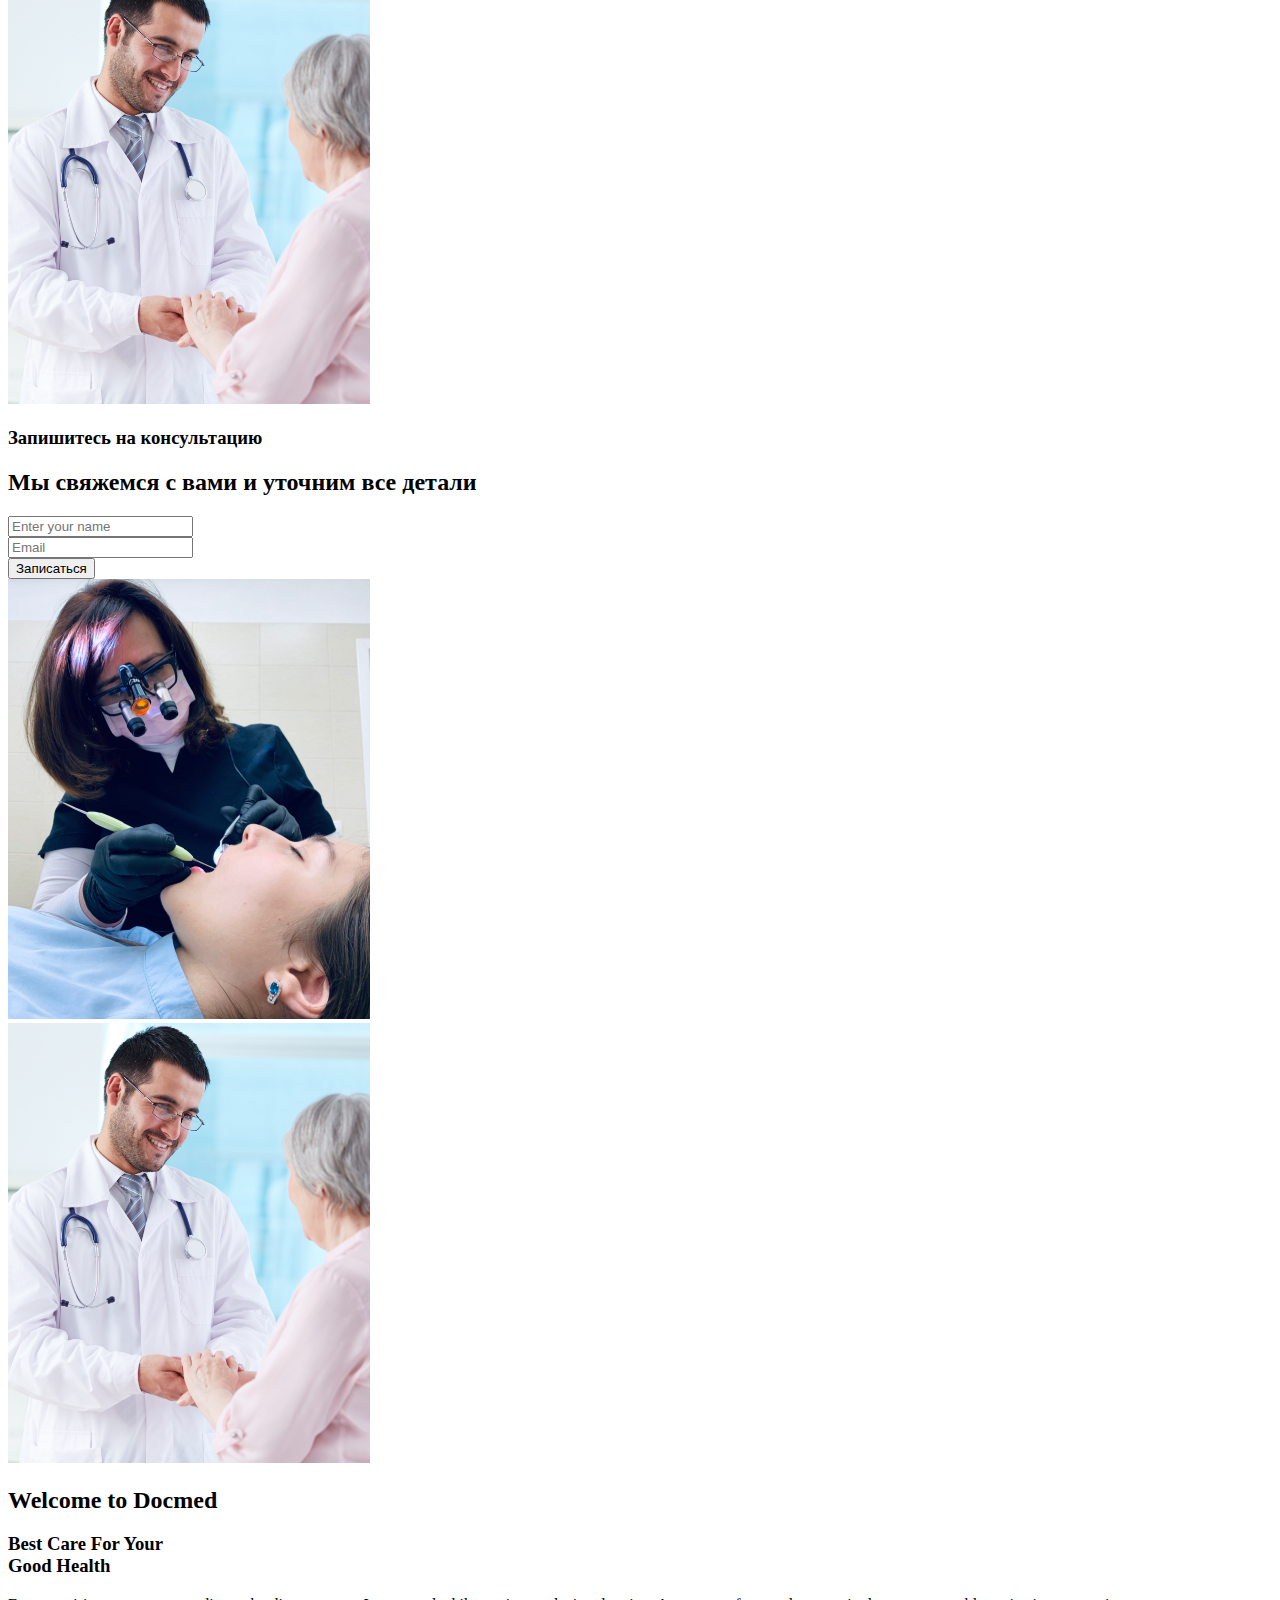
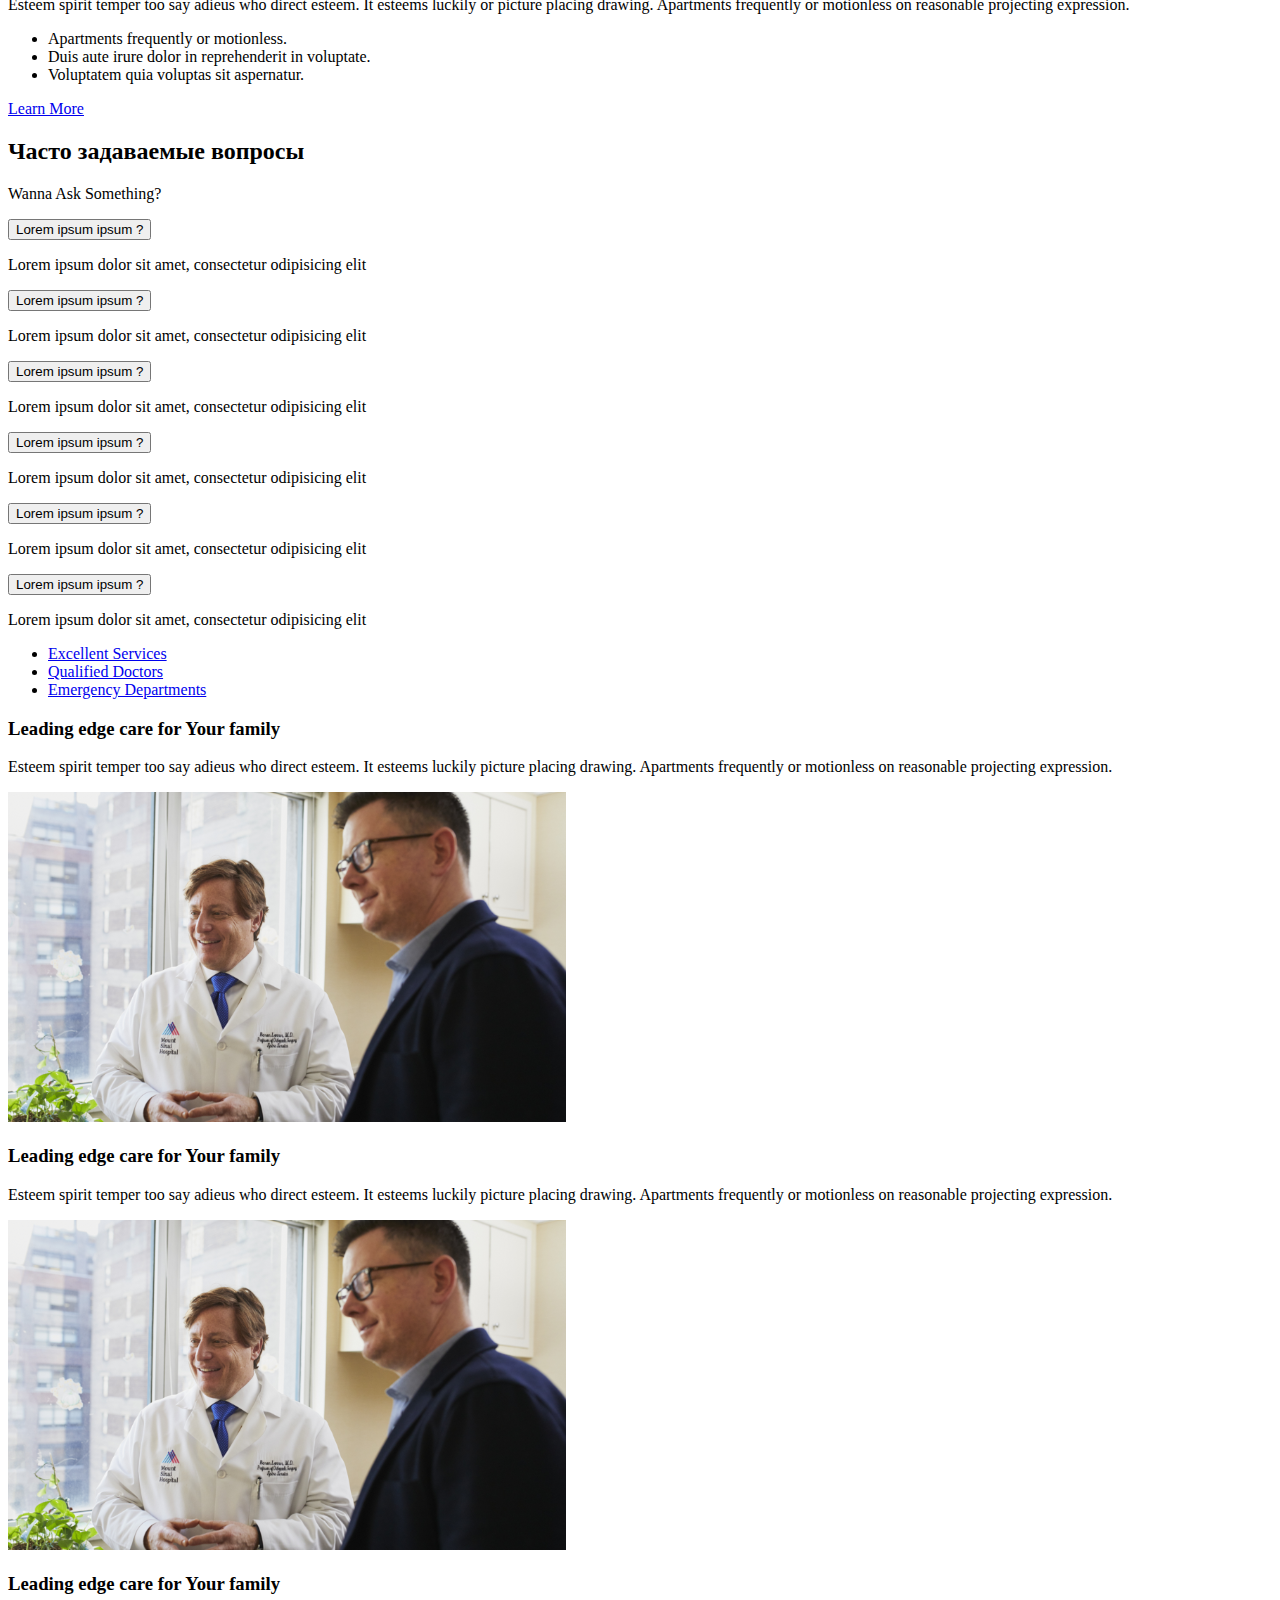
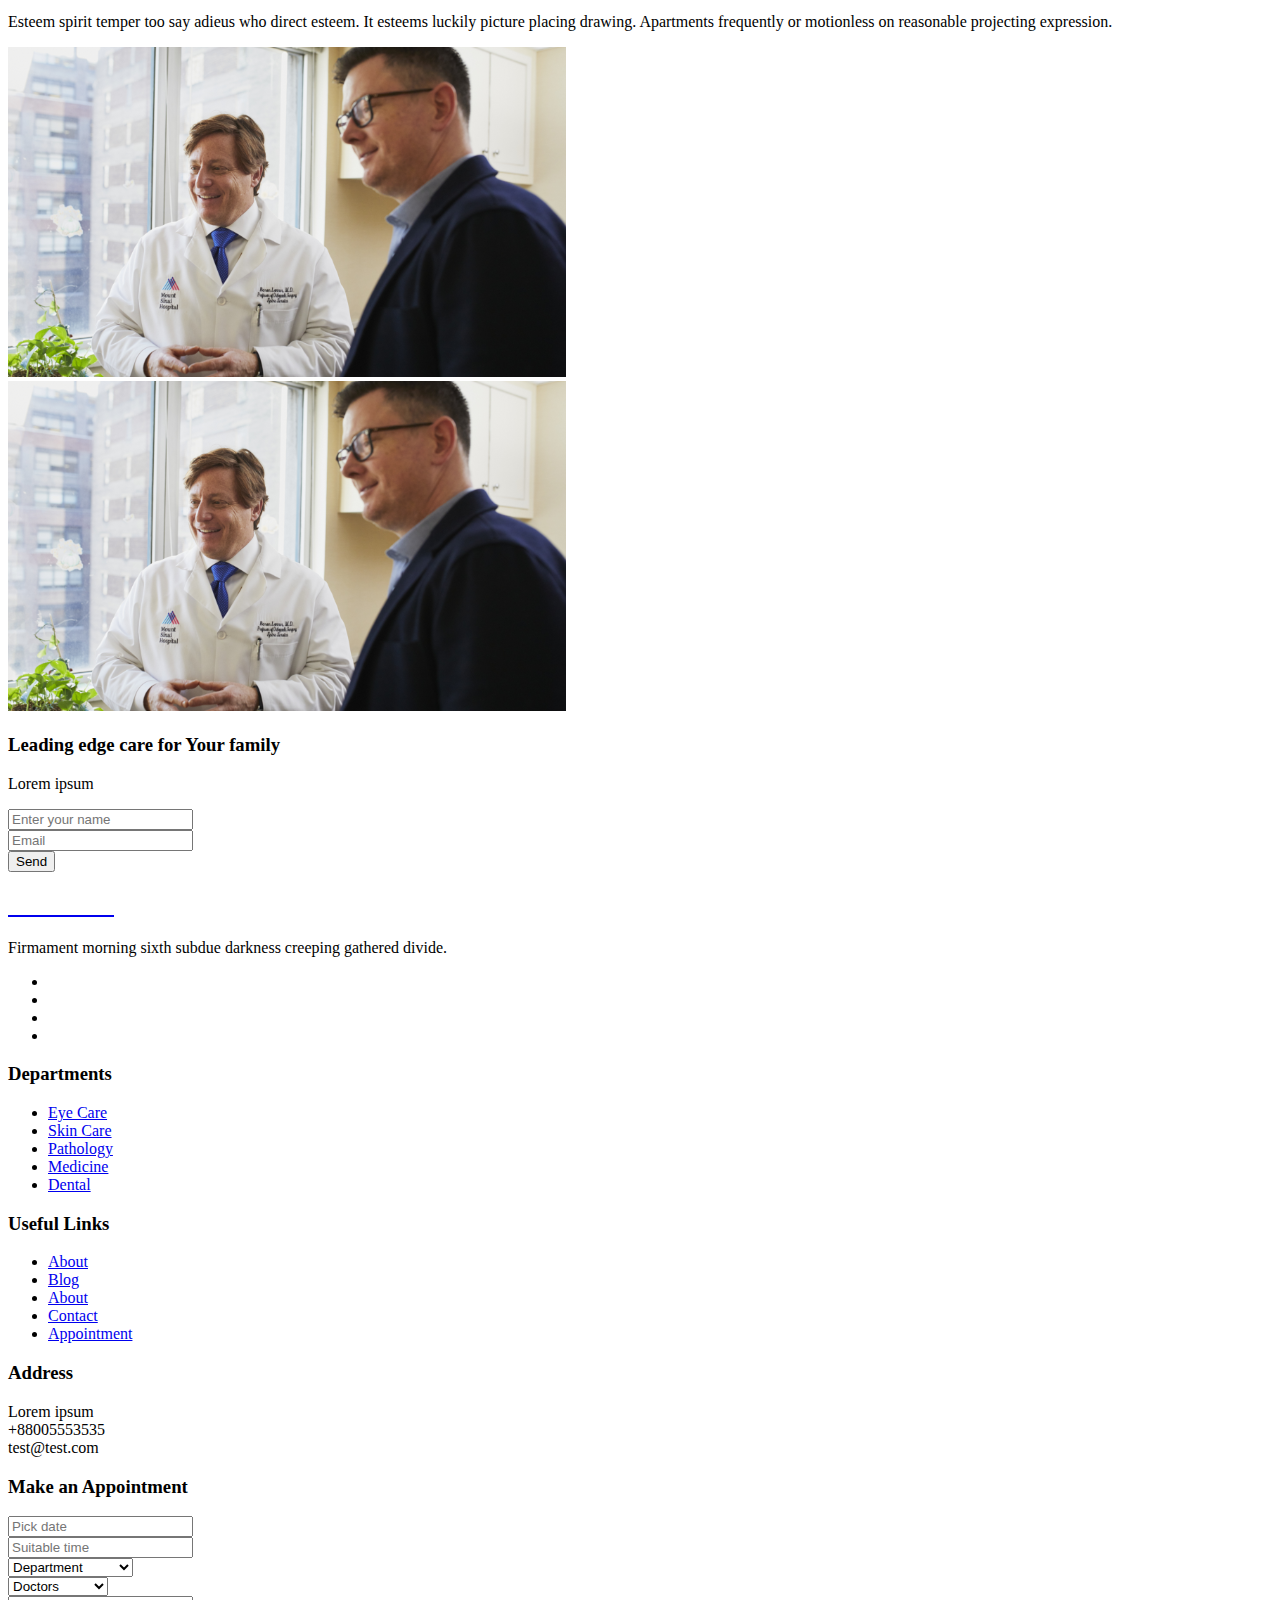
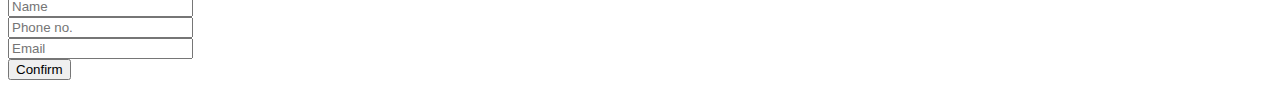
==== commit f9268105: "Update index.html" ====
--- a/index.html
+++ b/index.html
@@ -1,10 +1,10 @@
 <!doctype html>
-<html class="no-js" lang="zxx">
+<html class="no-js" lang="en">
 
 <head>
     <meta charset="utf-8">
     <meta http-equiv="x-ua-compatible" content="ie=edge">
-    <title>Docmed</title>
+    <title>MC Clinic</title>
     <meta name="description" content="">
     <meta name="viewport" content="width=device-width, initial-scale=1">
 
@@ -41,13 +41,16 @@
                         <div class="col-xl-6 col-md-6 ">
                             <div class="social_media_links">
                                 <a href="#">
-                                    <i class="fa fa-linkedin"></i>
+                                    <i class="fa fa-telegram"></i>
                                 </a>
                                 <a href="#">
-                                    <i class="fa fa-facebook"></i>
+                                    <i class="fa fa-instagram"></i>
                                 </a>
                                 <a href="#">
-                                    <i class="fa fa-google-plus"></i>
+                                    <i class="fa fa-whatsapp"></i>
+                                </a>
+                                <a href="#">
+                                    <i class="fa fa-youtube-play"></i>
                                 </a>
                             </div>
                         </div>
@@ -185,7 +188,7 @@
                                 <img src="img/experts/1.png" alt="">
                             </div>
                             <div class="experts_name text-center">
-                                <h3>Mirazul Alom</h3>
+                                <h3>Lorem ipsum</h3>
                                 <span>Neurologist</span>
                             </div>
                         </div>
@@ -194,7 +197,7 @@
                                 <img src="img/experts/2.png" alt="">
                             </div>
                             <div class="experts_name text-center">
-                                <h3>Mirazul Alom</h3>
+                                <h3>Lorem ipsum</h3>
                                 <span>Neurologist</span>
                             </div>
                         </div>
@@ -203,7 +206,7 @@
                                 <img src="img/experts/3.png" alt="">
                             </div>
                             <div class="experts_name text-center">
-                                <h3>Mirazul Alom</h3>
+                                <h3>Lorem ipsum</h3>
                                 <span>Neurologist</span>
                             </div>
                         </div>
@@ -212,7 +215,7 @@
                                 <img src="img/experts/4.png" alt="">
                             </div>
                             <div class="experts_name text-center">
-                                <h3>Mirazul Alom</h3>
+                                <h3>Lorem ipsum</h3>
                                 <span>Neurologist</span>
                             </div>
                         </div>
@@ -221,7 +224,7 @@
                                 <img src="img/experts/1.png" alt="">
                             </div>
                             <div class="experts_name text-center">
-                                <h3>Mirazul Alom</h3>
+                                <h3>Lorem ipsum</h3>
                                 <span>Neurologist</span>
                             </div>
                         </div>
@@ -230,7 +233,7 @@
                                 <img src="img/experts/2.png" alt="">
                             </div>
                             <div class="experts_name text-center">
-                                <h3>Mirazul Alom</h3>
+                                <h3>Lorem ipsum</h3>
                                 <span>Neurologist</span>
                             </div>
                         </div>
@@ -247,7 +250,7 @@
             <div class="row">
                 <div class="col-xl-12">
                     <div class="section_title text-center mb-55">
-                        <h3>Наши премущества</h3>
+                        <h3>Наши преимущества</h3>
                         <p>Esteem spirit temper too say adieus who direct esteem. <br>
                             It esteems luckily or picture placing drawing. </p>
                     </div>
@@ -260,9 +263,9 @@
                             <img src="img/department/1.png" alt="">
                         </div>
                         <div class="department_content">
-                            <h3><a href="#">Eye Care</a></h3>
-                            <p>Esteem spirit temper too say adieus who direct esteem.</p>
-                            <a href="#" class="learn_more">Learn More</a>
+                            <h3><a href="#">Lorem ipsum</a></h3>
+                            <p>Lorem ipsum dolor.</p>
+                            <a href="#" class="learn_more">Подробнее</a>
                         </div>
                     </div>
                 </div>
@@ -881,17 +884,22 @@
                                     <ul>
                                         <li>
                                             <a href="#">
-                                                <i class="ti-facebook"></i>
-                                            </a>
-                                        </li>
-                                        <li>
-                                            <a href="#">
-                                                <i class="ti-twitter-alt"></i>
+                                                <i class="fa fa-telegram"></i>
                                             </a>
                                         </li>
                                         <li>
                                             <a href="#">
                                                 <i class="fa fa-instagram"></i>
+                                            </a>
+                                        </li>
+                                        <li>
+                                            <a href="#">
+                                                <i class="fa fa-youtube-play"></i>
+                                            </a>
+                                        </li>
+                                        <li>
+                                            <a href="#">
+                                                <i class="fa fa-whatsapp"></i>
                                             </a>
                                         </li>
                                     </ul>
@@ -934,9 +942,9 @@
                                         Address
                                 </h3>
                                 <p>
-                                    200, D-block, Green lane USA <br>
-                                    +10 367 467 8934 <br>
-                                    docmed@contact.com
+                                    Lorem ipsum <br>
+                                    +88005553535 <br>
+                                    test@test.com
                                 </p>
                             </div>
                         </div>
